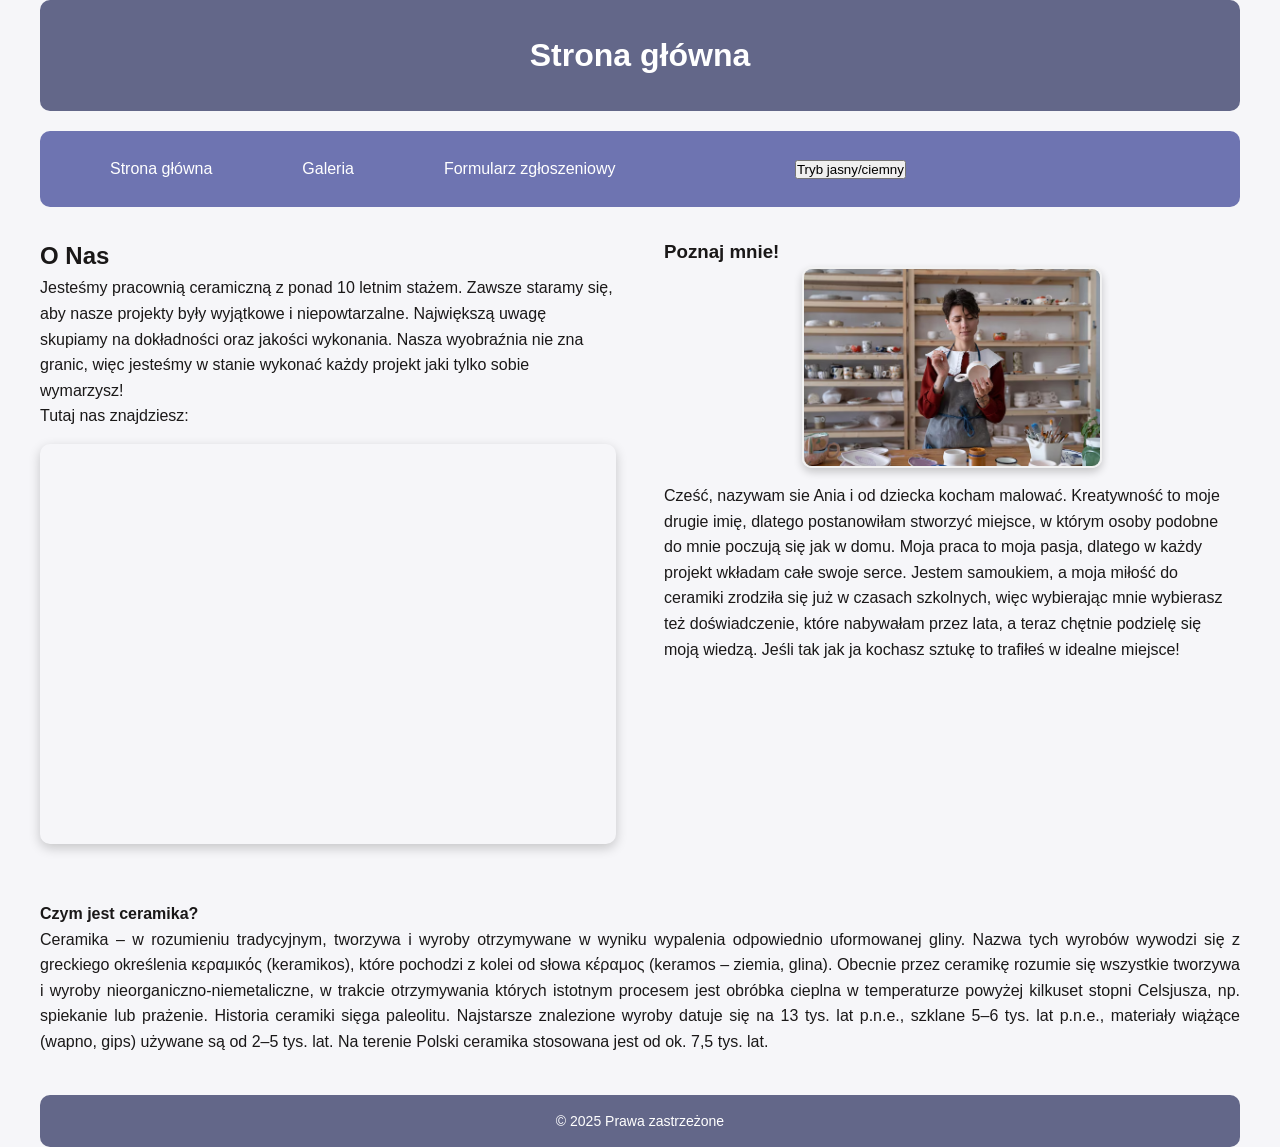
==== index.html @ 497331c6 "ostatnie_na_ten_moment" ====
<!DOCTYPE html>
<html lang="pl">
<head>
    <meta charset="UTF-8">
    <meta name="viewport" content="width=device-width, initial-scale=1.0">
    <title>Strona główna</title>
    <link rel="stylesheet" href="style.css">
</head>

<body>
    <header class="naglowek">
        <h1>Strona główna</h1>
    </header>

    <nav class="menu"> 
        <ul>
            <li><a href="index.html" class="active">Strona główna</a></li>
            <li><a href="galeria.html">Galeria</a></li>
            <li><a href="formularz">Formularz zgłoszeniowy</a></li>
            <li>&nbsp; &nbsp; &nbsp; &nbsp;&nbsp;&nbsp;&nbsp;</li>
            <li><button id="toggle-dark-mode">Tryb jasny/ciemny</button></li>
        </ul>
    </nav>

    <main>
        <div id="galeria">
            <div id="lewy">
                <section class="onas">
                    <h2>O Nas</h2>
                    <p>Jesteśmy pracownią ceramiczną z ponad 10 letnim stażem. Zawsze staramy się, aby nasze projekty były wyjątkowe i niepowtarzalne. Największą uwagę skupiamy na dokładności oraz jakości wykonania. Nasza wyobraźnia nie zna granic, więc jesteśmy w stanie wykonać każdy projekt jaki tylko sobie wymarzysz!</p>
                    <p>Tutaj nas znajdziesz: </p>
                    <iframe src="https://www.google.com/maps/embed?pb=!1m18!1m12!1m3!1d2394.618480355309!2d23.143896777229397!3d53.11704237222371!2m3!1f0!2f0!3f0!3m2!1i1024!2i768!4f13.1!3m3!1m2!1s0x471ffbdf78ff563d%3A0x1d2b92941871862a!2sWydzia%C5%82%20Informatyki%20Politechniki%20Bia%C5%82ostockej!5e0!3m2!1spl!2spl!4v1747819573699!5m2!1spl!2spl"  style="border:0;" allowfullscreen="" loading="lazy" referrerpolicy="no-referrer-when-downgrade"></iframe>
                </section>
            </div>
    
            <div id="prawy">
                <section class="wlascicielka">
                    <h3>Poznaj mnie!</h3>
                    <img src="ania.avif" width="300" height="200">
                    <p>Cześć, nazywam sie Ania i od dziecka kocham malować. Kreatywność to moje drugie imię, dlatego postanowiłam stworzyć miejsce, w którym osoby podobne do mnie poczują się jak w domu. Moja praca to moja pasja, dlatego w każdy projekt wkładam całe swoje serce. Jestem samoukiem, a moja miłość do ceramiki zrodziła się już w czasach szkolnych, więc wybierając mnie wybierasz też doświadczenie, które nabywałam przez lata, a teraz chętnie podzielę się moją wiedzą. Jeśli tak jak ja kochasz sztukę to trafiłeś w idealne miejsce!</p>
                </section>
            </div>
        </div>

        <div id="opis">
            <section class="pochodzenie">
                <h4>Czym jest ceramika?</h4>
                <p>Ceramika – w rozumieniu tradycyjnym, tworzywa i wyroby otrzymywane w wyniku wypalenia odpowiednio uformowanej gliny. Nazwa tych wyrobów wywodzi się z greckiego określenia κεραμικός (keramikos), które pochodzi z kolei od słowa κέραμος (keramos – ziemia, glina).
                  Obecnie przez ceramikę rozumie się wszystkie tworzywa i wyroby nieorganiczno-niemetaliczne, w trakcie otrzymywania których istotnym procesem jest obróbka cieplna w temperaturze powyżej kilkuset stopni Celsjusza, np. spiekanie lub prażenie.
                  Historia ceramiki sięga paleolitu. Najstarsze znalezione wyroby datuje się na 13 tys. lat p.n.e., szklane 5–6 tys. lat p.n.e., materiały wiążące (wapno, gips) używane są od 2–5 tys. lat. Na terenie Polski ceramika stosowana jest od ok. 7,5 tys. lat. </p>
            </section>
        </div>
        
    </main>
    
    <footer class="stopka">
        <a>&copy; 2025 Prawa zastrzeżone</a>
    </footer>

    <script src="skrypt.js"></script>
</body>

</html>
---- style.css ----
* {
    margin: 0;
    padding: 0;
    box-sizing: border-box;
}

body {
    font-family: 'Roboto', sans-serif;
    font-size: 16px;
    line-height: 1.6;
    background-color: #f6f6f9;
    color: rgb(26, 24, 24);
    max-width: 1200px;
    margin: 0 auto;
}

header {
    background-color: #636789;
    color: white;
    padding: 30px;
    text-align: center;
    border-radius: 10px;
}

footer {
    background-color: #636789;
    color: white;
    font-size: 14px;
    padding: 15px;
    text-align: center;
    border-radius: 10px;
    margin-top: 40px;
}

footer a {
    color: white;
}

nav {
    background-color: #6e74b1;
    margin: 20px 0;
    padding: 10px 0;
    border-radius: 10px;
}

nav ul {
    list-style: none;
    display: flex;
    justify-content: center;
    gap: 30px;
    flex-wrap: wrap;
}

nav ul li {
    display: inline-block;
    margin: 0 15px;
}

nav ul li a {
    color: white;
    text-decoration: none;
    padding: 8px 15px;
    transition: background 0.2s;
}

nav ul li a:hover {
    background-color: #353d7f;
    border-radius: 5px;
}


a {
    color: #f1f1f1;
    text-decoration: none;
}

img {
    max-width: 100%;
    height: auto;
    border-radius: 10px;
    border: 2px solid #f1f1f1;
    box-shadow: 0 4px 8px rgba(0, 0, 0, 0.2);
    margin: auto;
    transition: transform 0.3s ease, box-shadow 0.3s ease, filter 0.3s ease;
}

img:hover {
    transform: scale(1.03);
    box-shadow: 0 8px 20px rgba(0, 0, 0, 0.3);
    filter: brightness(1.1);
}

ul, ol {
    margin: 15px 0 15px 40px;
}

ul {
    list-style-type: circle;
}

#galeria{
    display: flex;
    justify-content: space-between;
    align-items: flex-start;
    gap: 30px;
    margin-top: 30px;
    flex-wrap: wrap;
}

#lewy, #prawy {
    width: 48%; 
}

#lewy {
    display:flex;
    justify-content:center;
    align-items: center;
    height: 100%;
}

#lewy iframe {
    width: 100%;
    height: 400px;
    max-width: 100%;
    border: 0;
    border-radius: 10px;
    box-shadow: 0 4px 12px rgba(0, 0, 0, 0.2);
    margin-top: 15px;
}

#prawy {
    display:flex;
    justify-content:center;
    align-items: center;
    height: 100%;
}

#prawy img {
    display: block;
    margin: 0 auto 15px;
    max-width: 100%;
    height: auto;
}

#opis {
    justify-content:center;
    align-items: center;
    height: 100%;
    margin-top: 50px;
    text-align: justify;
}


iframe {
    max-width: 100%;
    height: auto;
    max-width: 100%;
    border: 0;
    border-radius: 10px;
    box-shadow: 0 4px 12px rgba(0, 0, 0, 0.2);
    margin-top: 15px;
}

.menu {
    display: flex;
}

@media screen and (max-width: 479px) {
    nav ul {
        flex-direction: column;
        align-items: center;
        gap: 10px;
    }

    .gallery {
        grid-template-columns: 1fr;
    }
}

@media screen and (max-width: 768px) {
    #galeria {
        flex-direction: column;
    }

    #lewy, #prawy {
        width: 100%;
    }
}

section {
    opacity: 0;
    transform: translateY(30px);
    transition: opacity 0.6s ease-out, transform 0.6s ease-out;
    will-change: opacity, transform;
}

section.visible {
    opacity: 1;
    transform: translateY(0);
}

.menu {
    display: flex;
}
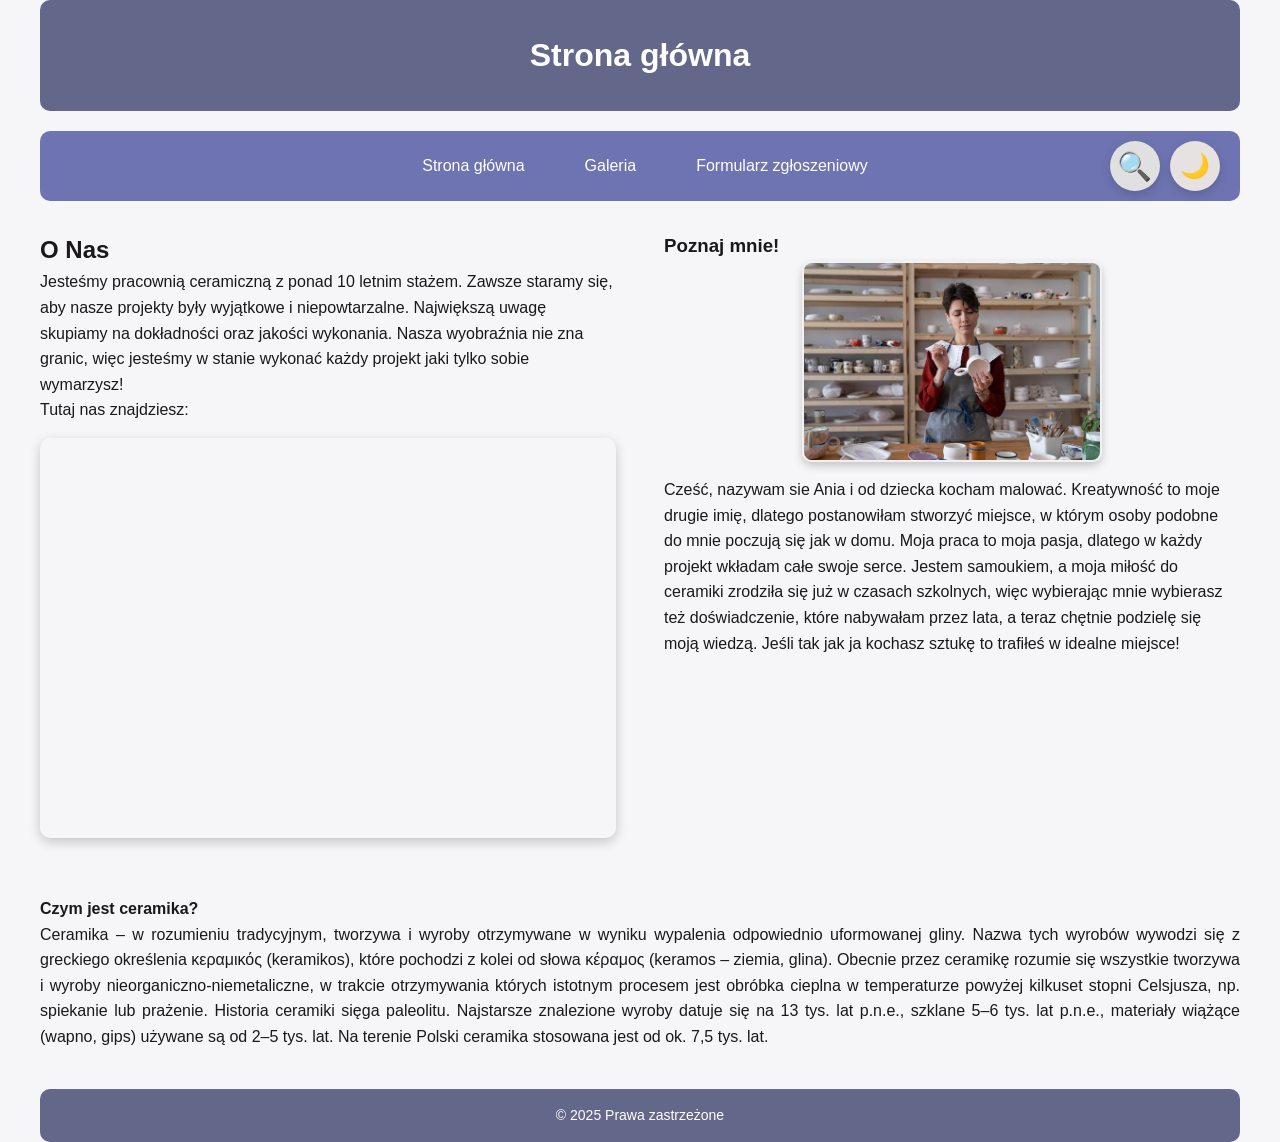
==== commit 6bbaf712: "Add files via upload Finalna wersja strony głównej. Raport WCAG: wydajność - 100; dostępność - 91." ====
--- a/index.html
+++ b/index.html
@@ -1,63 +1,68 @@
-<!DOCTYPE html>
-<html lang="pl">
-<head>
-    <meta charset="UTF-8">
-    <meta name="viewport" content="width=device-width, initial-scale=1.0">
-    <title>Strona główna</title>
-    <link rel="stylesheet" href="style.css">
-</head>
-
-<body>
-    <header class="naglowek">
-        <h1>Strona główna</h1>
-    </header>
-
-    <nav class="menu"> 
-        <ul>
-            <li><a href="index.html" class="active">Strona główna</a></li>
-            <li><a href="galeria.html">Galeria</a></li>
-            <li><a href="formularz">Formularz zgłoszeniowy</a></li>
-            <li>&nbsp; &nbsp; &nbsp; &nbsp;&nbsp;&nbsp;&nbsp;</li>
-            <li><button id="toggle-dark-mode">Tryb jasny/ciemny</button></li>
-        </ul>
-    </nav>
-
-    <main>
-        <div id="galeria">
-            <div id="lewy">
-                <section class="onas">
-                    <h2>O Nas</h2>
-                    <p>Jesteśmy pracownią ceramiczną z ponad 10 letnim stażem. Zawsze staramy się, aby nasze projekty były wyjątkowe i niepowtarzalne. Największą uwagę skupiamy na dokładności oraz jakości wykonania. Nasza wyobraźnia nie zna granic, więc jesteśmy w stanie wykonać każdy projekt jaki tylko sobie wymarzysz!</p>
-                    <p>Tutaj nas znajdziesz: </p>
-                    <iframe src="https://www.google.com/maps/embed?pb=!1m18!1m12!1m3!1d2394.618480355309!2d23.143896777229397!3d53.11704237222371!2m3!1f0!2f0!3f0!3m2!1i1024!2i768!4f13.1!3m3!1m2!1s0x471ffbdf78ff563d%3A0x1d2b92941871862a!2sWydzia%C5%82%20Informatyki%20Politechniki%20Bia%C5%82ostockej!5e0!3m2!1spl!2spl!4v1747819573699!5m2!1spl!2spl"  style="border:0;" allowfullscreen="" loading="lazy" referrerpolicy="no-referrer-when-downgrade"></iframe>
-                </section>
-            </div>
-    
-            <div id="prawy">
-                <section class="wlascicielka">
-                    <h3>Poznaj mnie!</h3>
-                    <img src="ania.avif" width="300" height="200">
-                    <p>Cześć, nazywam sie Ania i od dziecka kocham malować. Kreatywność to moje drugie imię, dlatego postanowiłam stworzyć miejsce, w którym osoby podobne do mnie poczują się jak w domu. Moja praca to moja pasja, dlatego w każdy projekt wkładam całe swoje serce. Jestem samoukiem, a moja miłość do ceramiki zrodziła się już w czasach szkolnych, więc wybierając mnie wybierasz też doświadczenie, które nabywałam przez lata, a teraz chętnie podzielę się moją wiedzą. Jeśli tak jak ja kochasz sztukę to trafiłeś w idealne miejsce!</p>
-                </section>
-            </div>
-        </div>
-
-        <div id="opis">
-            <section class="pochodzenie">
-                <h4>Czym jest ceramika?</h4>
-                <p>Ceramika – w rozumieniu tradycyjnym, tworzywa i wyroby otrzymywane w wyniku wypalenia odpowiednio uformowanej gliny. Nazwa tych wyrobów wywodzi się z greckiego określenia κεραμικός (keramikos), które pochodzi z kolei od słowa κέραμος (keramos – ziemia, glina).
-                  Obecnie przez ceramikę rozumie się wszystkie tworzywa i wyroby nieorganiczno-niemetaliczne, w trakcie otrzymywania których istotnym procesem jest obróbka cieplna w temperaturze powyżej kilkuset stopni Celsjusza, np. spiekanie lub prażenie.
-                  Historia ceramiki sięga paleolitu. Najstarsze znalezione wyroby datuje się na 13 tys. lat p.n.e., szklane 5–6 tys. lat p.n.e., materiały wiążące (wapno, gips) używane są od 2–5 tys. lat. Na terenie Polski ceramika stosowana jest od ok. 7,5 tys. lat. </p>
-            </section>
-        </div>
-        
-    </main>
-    
-    <footer class="stopka">
-        <a>&copy; 2025 Prawa zastrzeżone</a>
-    </footer>
-
-    <script src="skrypt.js"></script>
-</body>
-
-</html>+<!DOCTYPE html>
+<html lang="pl">
+<head>
+    <meta charset="UTF-8">
+    <meta name="viewport" content="width=device-width, initial-scale=1.0">
+    <title>Strona główna</title>
+    <link rel="stylesheet" href="style.css">
+    <link href="https://fonts.googleapis.com/css2?family=Roboto&display=swap" rel="stylesheet">
+</head>
+
+<body>
+    <header class="naglowek">
+        <h1>Strona główna</h1>
+    </header>
+
+    <nav class="menu"> 
+        <ul class="linki-menu">
+            <li><a href="index.html" class="active">Strona główna</a></li>
+            <li><a href="galeria.html">Galeria</a></li>
+            <li><a href="formularz">Formularz zgłoszeniowy</a></li>
+        </ul>
+        <div class="przyciski-menu">
+            <button id="przycisk-powieksz" aria-label="Powiększ tekst">🔍</button>
+            <button id="przycisk-dark-mode" aria-label="Przełącz tryb ciemny">
+                <span id="ikona-trybu">🌙</span>
+            </button>
+        </div>
+    </nav>
+
+    <main>
+        <div id="galeria">
+            <div id="lewy">
+                <section class="onas">
+                    <h2>O Nas</h2>
+                    <p>Jesteśmy pracownią ceramiczną z ponad 10 letnim stażem. Zawsze staramy się, aby nasze projekty były wyjątkowe i niepowtarzalne. Największą uwagę skupiamy na dokładności oraz jakości wykonania. Nasza wyobraźnia nie zna granic, więc jesteśmy w stanie wykonać każdy projekt jaki tylko sobie wymarzysz!</p>
+                    <p>Tutaj nas znajdziesz: </p>
+                    <iframe src="https://www.google.com/maps/embed?pb=!1m18!1m12!1m3!1d2394.618480355309!2d23.143896777229397!3d53.11704237222371!2m3!1f0!2f0!3f0!3m2!1i1024!2i768!4f13.1!3m3!1m2!1s0x471ffbdf78ff563d%3A0x1d2b92941871862a!2sWydzia%C5%82%20Informatyki%20Politechniki%20Bia%C5%82ostockej!5e0!3m2!1spl!2spl!4v1747819573699!5m2!1spl!2spl"  style="border:0;" allowfullscreen="" loading="lazy" referrerpolicy="no-referrer-when-downgrade"></iframe>
+                </section>
+            </div>
+    
+            <div id="prawy">
+                <section class="wlascicielka">
+                    <h3>Poznaj mnie!</h3>
+                    <img src="ania.avif" width="300" height="200">
+                    <p>Cześć, nazywam sie Ania i od dziecka kocham malować. Kreatywność to moje drugie imię, dlatego postanowiłam stworzyć miejsce, w którym osoby podobne do mnie poczują się jak w domu. Moja praca to moja pasja, dlatego w każdy projekt wkładam całe swoje serce. Jestem samoukiem, a moja miłość do ceramiki zrodziła się już w czasach szkolnych, więc wybierając mnie wybierasz też doświadczenie, które nabywałam przez lata, a teraz chętnie podzielę się moją wiedzą. Jeśli tak jak ja kochasz sztukę to trafiłeś w idealne miejsce!</p>
+                </section>
+            </div>
+        </div>
+
+        <div id="opis">
+            <section class="pochodzenie">
+                <h4>Czym jest ceramika?</h4>
+                <p>Ceramika – w rozumieniu tradycyjnym, tworzywa i wyroby otrzymywane w wyniku wypalenia odpowiednio uformowanej gliny. Nazwa tych wyrobów wywodzi się z greckiego określenia κεραμικός (keramikos), które pochodzi z kolei od słowa κέραμος (keramos – ziemia, glina).
+                  Obecnie przez ceramikę rozumie się wszystkie tworzywa i wyroby nieorganiczno-niemetaliczne, w trakcie otrzymywania których istotnym procesem jest obróbka cieplna w temperaturze powyżej kilkuset stopni Celsjusza, np. spiekanie lub prażenie.
+                  Historia ceramiki sięga paleolitu. Najstarsze znalezione wyroby datuje się na 13 tys. lat p.n.e., szklane 5–6 tys. lat p.n.e., materiały wiążące (wapno, gips) używane są od 2–5 tys. lat. Na terenie Polski ceramika stosowana jest od ok. 7,5 tys. lat. </p>
+            </section>
+        </div>
+        
+    </main>
+    
+    <footer class="stopka">
+        <a>&copy; 2025 Prawa zastrzeżone</a>
+    </footer>
+
+    <script src="skrypt.js"></script>
+</body>
+
+</html>
--- a/style.css
+++ b/style.css
@@ -1,204 +1,360 @@
-* {
-    margin: 0;
-    padding: 0;
-    box-sizing: border-box;
-}
-
-body {
-    font-family: 'Roboto', sans-serif;
-    font-size: 16px;
-    line-height: 1.6;
-    background-color: #f6f6f9;
-    color: rgb(26, 24, 24);
-    max-width: 1200px;
-    margin: 0 auto;
-}
-
-header {
-    background-color: #636789;
-    color: white;
-    padding: 30px;
-    text-align: center;
-    border-radius: 10px;
-}
-
-footer {
-    background-color: #636789;
-    color: white;
-    font-size: 14px;
-    padding: 15px;
-    text-align: center;
-    border-radius: 10px;
-    margin-top: 40px;
-}
-
-footer a {
-    color: white;
-}
-
-nav {
-    background-color: #6e74b1;
-    margin: 20px 0;
-    padding: 10px 0;
-    border-radius: 10px;
-}
-
-nav ul {
-    list-style: none;
-    display: flex;
-    justify-content: center;
-    gap: 30px;
-    flex-wrap: wrap;
-}
-
-nav ul li {
-    display: inline-block;
-    margin: 0 15px;
-}
-
-nav ul li a {
-    color: white;
-    text-decoration: none;
-    padding: 8px 15px;
-    transition: background 0.2s;
-}
-
-nav ul li a:hover {
-    background-color: #353d7f;
-    border-radius: 5px;
-}
-
-
-a {
-    color: #f1f1f1;
-    text-decoration: none;
-}
-
-img {
-    max-width: 100%;
-    height: auto;
-    border-radius: 10px;
-    border: 2px solid #f1f1f1;
-    box-shadow: 0 4px 8px rgba(0, 0, 0, 0.2);
-    margin: auto;
-    transition: transform 0.3s ease, box-shadow 0.3s ease, filter 0.3s ease;
-}
-
-img:hover {
-    transform: scale(1.03);
-    box-shadow: 0 8px 20px rgba(0, 0, 0, 0.3);
-    filter: brightness(1.1);
-}
-
-ul, ol {
-    margin: 15px 0 15px 40px;
-}
-
-ul {
-    list-style-type: circle;
-}
-
-#galeria{
-    display: flex;
-    justify-content: space-between;
-    align-items: flex-start;
-    gap: 30px;
-    margin-top: 30px;
-    flex-wrap: wrap;
-}
-
-#lewy, #prawy {
-    width: 48%; 
-}
-
-#lewy {
-    display:flex;
-    justify-content:center;
-    align-items: center;
-    height: 100%;
-}
-
-#lewy iframe {
-    width: 100%;
-    height: 400px;
-    max-width: 100%;
-    border: 0;
-    border-radius: 10px;
-    box-shadow: 0 4px 12px rgba(0, 0, 0, 0.2);
-    margin-top: 15px;
-}
-
-#prawy {
-    display:flex;
-    justify-content:center;
-    align-items: center;
-    height: 100%;
-}
-
-#prawy img {
-    display: block;
-    margin: 0 auto 15px;
-    max-width: 100%;
-    height: auto;
-}
-
-#opis {
-    justify-content:center;
-    align-items: center;
-    height: 100%;
-    margin-top: 50px;
-    text-align: justify;
-}
-
-
-iframe {
-    max-width: 100%;
-    height: auto;
-    max-width: 100%;
-    border: 0;
-    border-radius: 10px;
-    box-shadow: 0 4px 12px rgba(0, 0, 0, 0.2);
-    margin-top: 15px;
-}
-
-.menu {
-    display: flex;
-}
-
-@media screen and (max-width: 479px) {
-    nav ul {
-        flex-direction: column;
-        align-items: center;
-        gap: 10px;
-    }
-
-    .gallery {
-        grid-template-columns: 1fr;
-    }
-}
-
-@media screen and (max-width: 768px) {
-    #galeria {
-        flex-direction: column;
-    }
-
-    #lewy, #prawy {
-        width: 100%;
-    }
-}
-
-section {
-    opacity: 0;
-    transform: translateY(30px);
-    transition: opacity 0.6s ease-out, transform 0.6s ease-out;
-    will-change: opacity, transform;
-}
-
-section.visible {
-    opacity: 1;
-    transform: translateY(0);
-}
-
-.menu {
-    display: flex;
-}+* {
+    margin: 0;
+    padding: 0;
+    box-sizing: border-box;
+}
+
+body {
+    font-family: 'Roboto', sans-serif;
+    font-size: 16px;
+    line-height: 1.6;
+    background-color: #f6f6f9;
+    color: rgb(26, 24, 24);
+    max-width: 1200px;
+    margin: 0 auto;
+}
+
+header {
+    background-color: #636789;
+    color: white;
+    padding: 30px;
+    text-align: center;
+    border-radius: 10px;
+}
+
+footer {
+    background-color: #636789;
+    color: white;
+    font-size: 14px;
+    padding: 15px;
+    text-align: center;
+    border-radius: 10px;
+    margin-top: 40px;
+}
+
+footer a {
+    color: white;
+}
+
+nav {
+    background-color: #6e74b1;
+    margin: 20px 0;
+    padding: 10px 0;
+    border-radius: 10px;
+}
+
+nav.menu {
+    display: flex;
+    justify-content: space-between;
+    align-items: center;
+    background-color: #6e74b1;
+    padding: 10px 20px;
+    border-radius: 10px;
+    flex-wrap: wrap;
+}
+
+.linki-menu {
+    display: flex;
+    list-style: none;
+    gap: 30px;
+    flex-wrap: wrap;
+    padding: 0;
+    margin: 0 auto;
+    justify-content: center;
+    flex: 0 1 auto;
+    transform: translateX(85px);
+}
+
+.linki-menu li a {
+    color: white;
+    text-decoration: none;
+    padding: 8px 15px;
+    transition: background 0.2s;
+}
+
+.linki-menu li a:hover {
+    background-color: #353d7f;
+    border-radius: 5px;
+}
+
+.przyciski-menu {
+    display: flex;
+    gap: 10px;
+    align-items: center;
+    margin-left: 50px;
+}
+
+.przyciski-menu button {
+    width: 50px;
+    height: 50px;
+    border: none;
+    border-radius: 50%;
+    font-size: 24px;
+    cursor: pointer;
+    transition: transform 0.3s;
+    display: flex;
+    align-items: center;
+    justify-content: center;
+    box-shadow: 0 4px 10px rgba(0, 0, 0, 0.15);
+    background-color: #e7e2e2;
+    color: #333;
+}
+
+.przyciski-menu button:hover {
+    transform: scale(1.1);
+}
+
+body.dark-mode .przyciski-menu button {
+    background-color: #444;
+    color: #f1f1f1;
+    box-shadow: 0 4px 12px rgba(255, 255, 255, 0.1);
+}
+
+
+a {
+    color: #f1f1f1;
+    text-decoration: none;
+}
+
+img {
+    max-width: 100%;
+    height: auto;
+    border-radius: 10px;
+    border: 2px solid #f1f1f1;
+    box-shadow: 0 4px 8px rgba(0, 0, 0, 0.2);
+    margin: auto;
+    transition: transform 0.3s ease, box-shadow 0.3s ease, filter 0.3s ease;
+}
+
+img:hover {
+    transform: scale(1.03);
+    box-shadow: 0 8px 20px rgba(0, 0, 0, 0.3);
+    filter: brightness(1.1);
+}
+
+ul, ol {
+    margin: 15px 0 15px 40px;
+}
+
+ul {
+    list-style-type: circle;
+}
+
+#galeria{
+    display: flex;
+    justify-content: space-between;
+    align-items: flex-start;
+    gap: 30px;
+    margin-top: 30px;
+    flex-wrap: wrap;
+}
+
+#lewy, #prawy {
+    width: 48%; 
+}
+
+#lewy {
+    display:flex;
+    justify-content:center;
+    align-items: center;
+    height: 100%;
+}
+
+#lewy iframe {
+    width: 100%;
+    height: 400px;
+    max-width: 100%;
+    border: 0;
+    border-radius: 10px;
+    box-shadow: 0 4px 12px rgba(0, 0, 0, 0.2);
+    margin-top: 15px;
+}
+
+#prawy {
+    display:flex;
+    justify-content:center;
+    align-items: center;
+    height: 100%;
+}
+
+#prawy img {
+    display: block;
+    margin: 0 auto 15px;
+    max-width: 100%;
+    height: auto;
+}
+
+#opis {
+    justify-content:center;
+    align-items: center;
+    height: 100%;
+    margin-top: 50px;
+    text-align: justify;
+}
+
+
+iframe {
+    max-width: 100%;
+    height: auto;
+    max-width: 100%;
+    border: 0;
+    border-radius: 10px;
+    box-shadow: 0 4px 12px rgba(0, 0, 0, 0.2);
+    margin-top: 15px;
+}
+
+@media screen and (max-width: 479px) {
+    nav ul {
+        flex-direction: column;
+        align-items: center;
+        gap: 10px;
+    }
+
+    .gallery {
+        grid-template-columns: 1fr;
+    }
+}
+
+@media screen and (max-width: 768px) {
+    #galeria {
+        flex-direction: column;
+    }
+
+    #lewy, #prawy {
+        width: 100%;
+    }
+
+    nav.menu {
+        flex-direction: column;
+        align-items: center;
+    }
+
+    .przyciski-menu {
+        margin-top: 10px;
+    }
+}
+
+section {
+    opacity: 0;
+    transform: translateY(30px);
+    transition: opacity 0.6s ease-out, transform 0.6s ease-out;
+    will-change: opacity, transform;
+}
+
+section.visible {
+    opacity: 1;
+    transform: translateY(0);
+}
+
+.menu {
+    display: flex;
+    text-align: center;
+    justify-content: center;
+}
+
+body.dark-mode {
+    background-color: #1e1e2f;
+    color: #f1f1f1;
+}
+
+body.dark-mode header, body.dark-mode footer, body.dark-mode nav {
+    background-color: #2f2f4f;
+}
+
+body.dark-mode nav ul li a {
+    color: #f1f1f1;
+}
+
+body.dark-mode a {
+    color: #ccc;
+}
+
+body.dark-mode img {
+    border-color: #444;
+}
+
+body.dark-mode #opis {
+    background-color: #2a2a40;
+    padding: 20px;
+    border-radius: 10px;
+}
+
+body.dark-mode #przycisk-dark-mode {
+    background-color: #444;
+    color: white;
+    border: none;
+    padding: 5px 10px;
+    border-radius: 5px;
+}
+
+body {
+    transition: background-color 0.3s, color 0.3s;
+}
+
+#toggle-dark-mode {
+    background-color: #e0e0e0;
+    border: none;
+    border-radius: 50%;
+    width: 80px;
+    height: 80px;
+    color: #333;
+    font-size: 24px;
+    cursor: pointer;
+    transition: background-color 0.3s, color 0.3s, transform 0.3s;
+    box-shadow: 0 4px 10px rgba(0, 0, 0, 0.2);
+    display: flex;
+    align-items: center;
+    justify-content: center;
+    margin-left: 10px;
+}
+
+#toggle-dark-mode:hover {
+    transform: scale(1.1);
+}
+
+body.dark-mode #ikona-trybu {
+    content: "☀️";
+}
+
+body.dark-mode #przycisk-dark-mode {
+    background-color: #444;
+    color: #f1f1f1;
+    box-shadow: 0 4px 12px rgba(255, 255, 255, 0.1);
+}
+
+body.dark-mode #przycisk-dark-mode:hover {
+    box-shadow: 0 6px 14px rgba(255, 255, 255, 0.15);
+}
+
+.ksiezyc-style {
+    transform: scale(1.1);
+    box-shadow: 0 0 15px rgba(255, 255, 255, 0.25);
+    font-size: 34px;
+    background-color: #f9f9f9;
+}
+
+#przycisk-powieksz {
+    width: 50px;
+    height: 50px;
+    border-radius: 50%;
+    background-color: #e0e0e0;
+    border: none;
+    font-size: 28px;
+    color: #333;
+    cursor: pointer;
+    box-shadow: 0 4px 10px rgba(0, 0, 0, 0.15);
+    transition: transform 0.3s, background-color 0.3s;
+    display: flex;
+    align-items: center;
+    justify-content: center;
+}
+
+#przycisk-powieksz:hover {
+    transform: scale(1.1);
+}
+
+body.dark-mode #przycisk-powieksz {
+    background-color: #444;
+    color: #f1f1f1;
+}
+
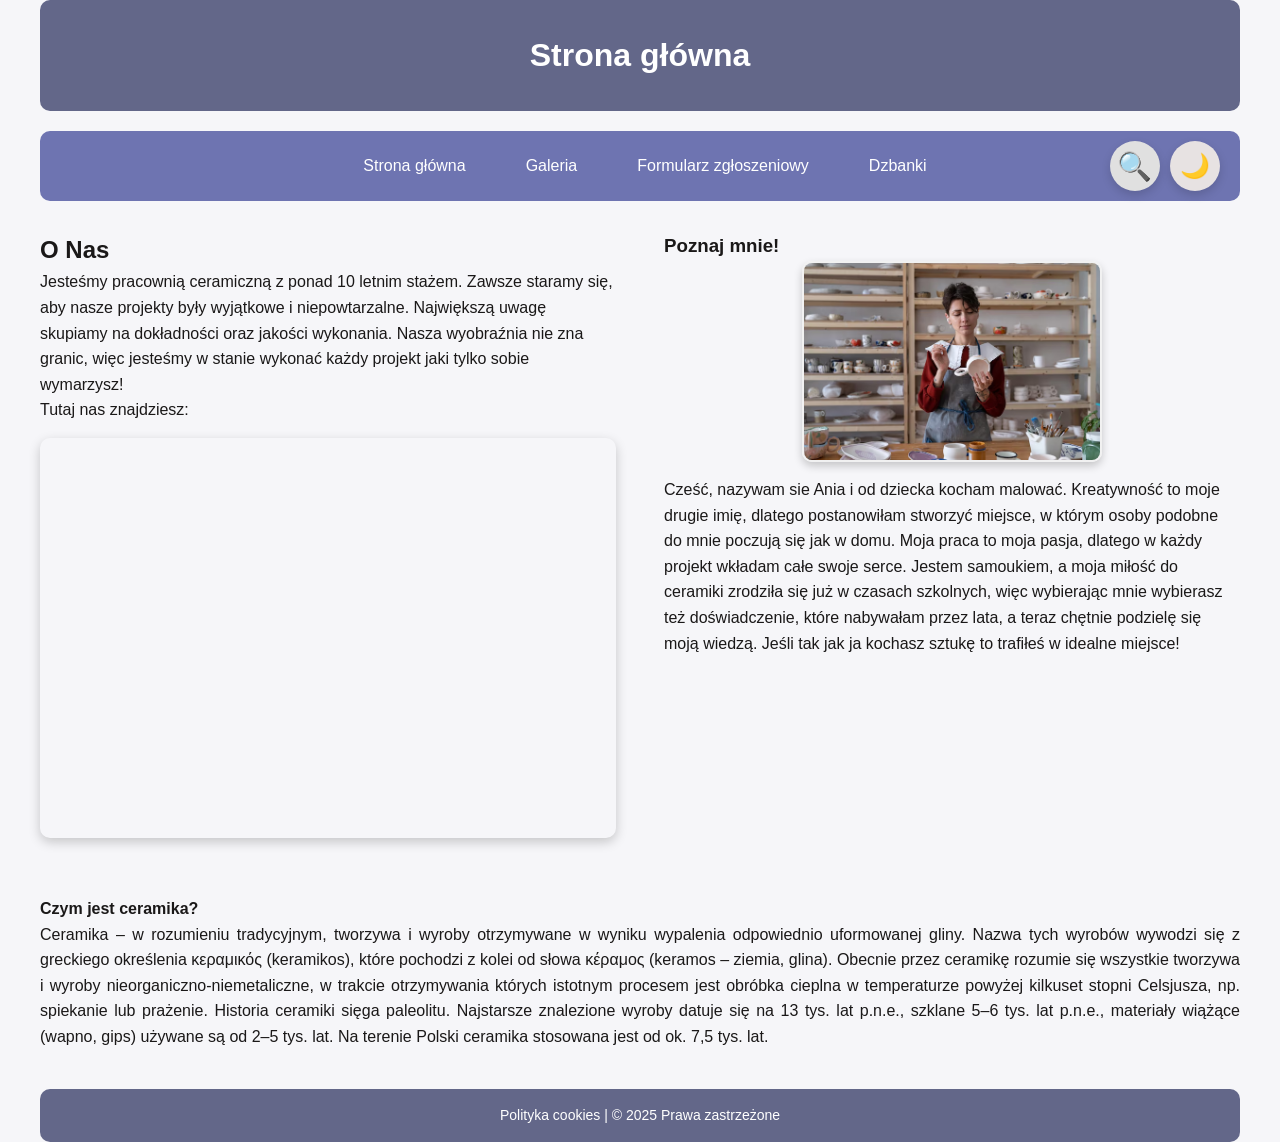
==== commit ed4edb33: "Dodanie dzbanki i cookies!" ====
--- a/index.html
+++ b/index.html
@@ -1,68 +1,69 @@
-<!DOCTYPE html>
-<html lang="pl">
-<head>
-    <meta charset="UTF-8">
-    <meta name="viewport" content="width=device-width, initial-scale=1.0">
-    <title>Strona główna</title>
-    <link rel="stylesheet" href="style.css">
-    <link href="https://fonts.googleapis.com/css2?family=Roboto&display=swap" rel="stylesheet">
-</head>
-
-<body>
-    <header class="naglowek">
-        <h1>Strona główna</h1>
-    </header>
-
-    <nav class="menu"> 
-        <ul class="linki-menu">
-            <li><a href="index.html" class="active">Strona główna</a></li>
-            <li><a href="galeria.html">Galeria</a></li>
-            <li><a href="formularz">Formularz zgłoszeniowy</a></li>
-        </ul>
-        <div class="przyciski-menu">
-            <button id="przycisk-powieksz" aria-label="Powiększ tekst">🔍</button>
-            <button id="przycisk-dark-mode" aria-label="Przełącz tryb ciemny">
-                <span id="ikona-trybu">🌙</span>
-            </button>
-        </div>
-    </nav>
-
-    <main>
-        <div id="galeria">
-            <div id="lewy">
-                <section class="onas">
-                    <h2>O Nas</h2>
-                    <p>Jesteśmy pracownią ceramiczną z ponad 10 letnim stażem. Zawsze staramy się, aby nasze projekty były wyjątkowe i niepowtarzalne. Największą uwagę skupiamy na dokładności oraz jakości wykonania. Nasza wyobraźnia nie zna granic, więc jesteśmy w stanie wykonać każdy projekt jaki tylko sobie wymarzysz!</p>
-                    <p>Tutaj nas znajdziesz: </p>
-                    <iframe src="https://www.google.com/maps/embed?pb=!1m18!1m12!1m3!1d2394.618480355309!2d23.143896777229397!3d53.11704237222371!2m3!1f0!2f0!3f0!3m2!1i1024!2i768!4f13.1!3m3!1m2!1s0x471ffbdf78ff563d%3A0x1d2b92941871862a!2sWydzia%C5%82%20Informatyki%20Politechniki%20Bia%C5%82ostockej!5e0!3m2!1spl!2spl!4v1747819573699!5m2!1spl!2spl"  style="border:0;" allowfullscreen="" loading="lazy" referrerpolicy="no-referrer-when-downgrade"></iframe>
-                </section>
-            </div>
-    
-            <div id="prawy">
-                <section class="wlascicielka">
-                    <h3>Poznaj mnie!</h3>
-                    <img src="ania.avif" width="300" height="200">
-                    <p>Cześć, nazywam sie Ania i od dziecka kocham malować. Kreatywność to moje drugie imię, dlatego postanowiłam stworzyć miejsce, w którym osoby podobne do mnie poczują się jak w domu. Moja praca to moja pasja, dlatego w każdy projekt wkładam całe swoje serce. Jestem samoukiem, a moja miłość do ceramiki zrodziła się już w czasach szkolnych, więc wybierając mnie wybierasz też doświadczenie, które nabywałam przez lata, a teraz chętnie podzielę się moją wiedzą. Jeśli tak jak ja kochasz sztukę to trafiłeś w idealne miejsce!</p>
-                </section>
-            </div>
-        </div>
-
-        <div id="opis">
-            <section class="pochodzenie">
-                <h4>Czym jest ceramika?</h4>
-                <p>Ceramika – w rozumieniu tradycyjnym, tworzywa i wyroby otrzymywane w wyniku wypalenia odpowiednio uformowanej gliny. Nazwa tych wyrobów wywodzi się z greckiego określenia κεραμικός (keramikos), które pochodzi z kolei od słowa κέραμος (keramos – ziemia, glina).
-                  Obecnie przez ceramikę rozumie się wszystkie tworzywa i wyroby nieorganiczno-niemetaliczne, w trakcie otrzymywania których istotnym procesem jest obróbka cieplna w temperaturze powyżej kilkuset stopni Celsjusza, np. spiekanie lub prażenie.
-                  Historia ceramiki sięga paleolitu. Najstarsze znalezione wyroby datuje się na 13 tys. lat p.n.e., szklane 5–6 tys. lat p.n.e., materiały wiążące (wapno, gips) używane są od 2–5 tys. lat. Na terenie Polski ceramika stosowana jest od ok. 7,5 tys. lat. </p>
-            </section>
-        </div>
-        
-    </main>
-    
-    <footer class="stopka">
-        <a>&copy; 2025 Prawa zastrzeżone</a>
-    </footer>
-
-    <script src="skrypt.js"></script>
-</body>
-
-</html>
+<!DOCTYPE html>
+<html lang="pl">
+<head>
+    <meta charset="UTF-8">
+    <meta name="viewport" content="width=device-width, initial-scale=1.0">
+    <title>Strona główna</title>
+    <link rel="stylesheet" href="style.css">
+    <link href="https://fonts.googleapis.com/css2?family=Roboto&display=swap" rel="stylesheet">
+</head>
+
+<body>
+    <header class="naglowek">
+        <h1>Strona główna</h1>
+    </header>
+
+    <nav class="menu"> 
+        <ul class="linki-menu">
+            <li><a href="index.html" class="active">Strona główna</a></li>
+            <li><a href="galeria.html">Galeria</a></li>
+            <li><a href="formularz.html">Formularz zgłoszeniowy</a></li>
+            <li><a href="dzbanki.html" >Dzbanki</a></li>
+        </ul>
+        <div class="przyciski-menu">
+            <button id="przycisk-powieksz" aria-label="Powiększ tekst">🔍</button>
+            <button id="przycisk-dark-mode" aria-label="Przełącz tryb ciemny">
+                <span id="ikona-trybu">🌙</span>
+            </button>
+        </div>
+    </nav>
+
+    <main>
+        <div id="galeria">
+            <div id="lewy">
+                <section class="onas">
+                    <h2>O Nas</h2>
+                    <p>Jesteśmy pracownią ceramiczną z ponad 10 letnim stażem. Zawsze staramy się, aby nasze projekty były wyjątkowe i niepowtarzalne. Największą uwagę skupiamy na dokładności oraz jakości wykonania. Nasza wyobraźnia nie zna granic, więc jesteśmy w stanie wykonać każdy projekt jaki tylko sobie wymarzysz!</p>
+                    <p>Tutaj nas znajdziesz: </p>
+                    <iframe src="https://www.google.com/maps/embed?pb=!1m18!1m12!1m3!1d2394.618480355309!2d23.143896777229397!3d53.11704237222371!2m3!1f0!2f0!3f0!3m2!1i1024!2i768!4f13.1!3m3!1m2!1s0x471ffbdf78ff563d%3A0x1d2b92941871862a!2sWydzia%C5%82%20Informatyki%20Politechniki%20Bia%C5%82ostockej!5e0!3m2!1spl!2spl!4v1747819573699!5m2!1spl!2spl"  style="border:0;" allowfullscreen="" loading="lazy" referrerpolicy="no-referrer-when-downgrade"></iframe>
+                </section>
+            </div>
+    
+            <div id="prawy">
+                <section class="wlascicielka">
+                    <h3>Poznaj mnie!</h3>
+                    <img src="ania.avif" width="300" height="200">
+                    <p>Cześć, nazywam sie Ania i od dziecka kocham malować. Kreatywność to moje drugie imię, dlatego postanowiłam stworzyć miejsce, w którym osoby podobne do mnie poczują się jak w domu. Moja praca to moja pasja, dlatego w każdy projekt wkładam całe swoje serce. Jestem samoukiem, a moja miłość do ceramiki zrodziła się już w czasach szkolnych, więc wybierając mnie wybierasz też doświadczenie, które nabywałam przez lata, a teraz chętnie podzielę się moją wiedzą. Jeśli tak jak ja kochasz sztukę to trafiłeś w idealne miejsce!</p>
+                </section>
+            </div>
+        </div>
+
+        <div id="opis">
+            <section class="pochodzenie">
+                <h4>Czym jest ceramika?</h4>
+                <p>Ceramika – w rozumieniu tradycyjnym, tworzywa i wyroby otrzymywane w wyniku wypalenia odpowiednio uformowanej gliny. Nazwa tych wyrobów wywodzi się z greckiego określenia κεραμικός (keramikos), które pochodzi z kolei od słowa κέραμος (keramos – ziemia, glina).
+                  Obecnie przez ceramikę rozumie się wszystkie tworzywa i wyroby nieorganiczno-niemetaliczne, w trakcie otrzymywania których istotnym procesem jest obróbka cieplna w temperaturze powyżej kilkuset stopni Celsjusza, np. spiekanie lub prażenie.
+                  Historia ceramiki sięga paleolitu. Najstarsze znalezione wyroby datuje się na 13 tys. lat p.n.e., szklane 5–6 tys. lat p.n.e., materiały wiążące (wapno, gips) używane są od 2–5 tys. lat. Na terenie Polski ceramika stosowana jest od ok. 7,5 tys. lat. </p>
+            </section>
+        </div>
+        
+    </main>
+    
+    <footer class="stopka">
+        <a href="cookies.html">Polityka cookies</a> | <a>&copy; 2025 Prawa zastrzeżone</a>
+    </footer>
+
+    <script src="skrypt.js"></script>
+</body>
+
+</html>
--- a/style.css
+++ b/style.css
@@ -1,360 +1,373 @@
-* {
-    margin: 0;
-    padding: 0;
-    box-sizing: border-box;
-}
-
-body {
-    font-family: 'Roboto', sans-serif;
-    font-size: 16px;
-    line-height: 1.6;
-    background-color: #f6f6f9;
-    color: rgb(26, 24, 24);
-    max-width: 1200px;
-    margin: 0 auto;
-}
-
-header {
-    background-color: #636789;
-    color: white;
-    padding: 30px;
-    text-align: center;
-    border-radius: 10px;
-}
-
-footer {
-    background-color: #636789;
-    color: white;
-    font-size: 14px;
-    padding: 15px;
-    text-align: center;
-    border-radius: 10px;
-    margin-top: 40px;
-}
-
-footer a {
-    color: white;
-}
-
-nav {
-    background-color: #6e74b1;
-    margin: 20px 0;
-    padding: 10px 0;
-    border-radius: 10px;
-}
-
-nav.menu {
-    display: flex;
-    justify-content: space-between;
-    align-items: center;
-    background-color: #6e74b1;
-    padding: 10px 20px;
-    border-radius: 10px;
-    flex-wrap: wrap;
-}
-
-.linki-menu {
-    display: flex;
-    list-style: none;
-    gap: 30px;
-    flex-wrap: wrap;
-    padding: 0;
-    margin: 0 auto;
-    justify-content: center;
-    flex: 0 1 auto;
-    transform: translateX(85px);
-}
-
-.linki-menu li a {
-    color: white;
-    text-decoration: none;
-    padding: 8px 15px;
-    transition: background 0.2s;
-}
-
-.linki-menu li a:hover {
-    background-color: #353d7f;
-    border-radius: 5px;
-}
-
-.przyciski-menu {
-    display: flex;
-    gap: 10px;
-    align-items: center;
-    margin-left: 50px;
-}
-
-.przyciski-menu button {
-    width: 50px;
-    height: 50px;
-    border: none;
-    border-radius: 50%;
-    font-size: 24px;
-    cursor: pointer;
-    transition: transform 0.3s;
-    display: flex;
-    align-items: center;
-    justify-content: center;
-    box-shadow: 0 4px 10px rgba(0, 0, 0, 0.15);
-    background-color: #e7e2e2;
-    color: #333;
-}
-
-.przyciski-menu button:hover {
-    transform: scale(1.1);
-}
-
-body.dark-mode .przyciski-menu button {
-    background-color: #444;
-    color: #f1f1f1;
-    box-shadow: 0 4px 12px rgba(255, 255, 255, 0.1);
-}
-
-
-a {
-    color: #f1f1f1;
-    text-decoration: none;
-}
-
-img {
-    max-width: 100%;
-    height: auto;
-    border-radius: 10px;
-    border: 2px solid #f1f1f1;
-    box-shadow: 0 4px 8px rgba(0, 0, 0, 0.2);
-    margin: auto;
-    transition: transform 0.3s ease, box-shadow 0.3s ease, filter 0.3s ease;
-}
-
-img:hover {
-    transform: scale(1.03);
-    box-shadow: 0 8px 20px rgba(0, 0, 0, 0.3);
-    filter: brightness(1.1);
-}
-
-ul, ol {
-    margin: 15px 0 15px 40px;
-}
-
-ul {
-    list-style-type: circle;
-}
-
-#galeria{
-    display: flex;
-    justify-content: space-between;
-    align-items: flex-start;
-    gap: 30px;
-    margin-top: 30px;
-    flex-wrap: wrap;
-}
-
-#lewy, #prawy {
-    width: 48%; 
-}
-
-#lewy {
-    display:flex;
-    justify-content:center;
-    align-items: center;
-    height: 100%;
-}
-
-#lewy iframe {
-    width: 100%;
-    height: 400px;
-    max-width: 100%;
-    border: 0;
-    border-radius: 10px;
-    box-shadow: 0 4px 12px rgba(0, 0, 0, 0.2);
-    margin-top: 15px;
-}
-
-#prawy {
-    display:flex;
-    justify-content:center;
-    align-items: center;
-    height: 100%;
-}
-
-#prawy img {
-    display: block;
-    margin: 0 auto 15px;
-    max-width: 100%;
-    height: auto;
-}
-
-#opis {
-    justify-content:center;
-    align-items: center;
-    height: 100%;
-    margin-top: 50px;
-    text-align: justify;
-}
-
-
-iframe {
-    max-width: 100%;
-    height: auto;
-    max-width: 100%;
-    border: 0;
-    border-radius: 10px;
-    box-shadow: 0 4px 12px rgba(0, 0, 0, 0.2);
-    margin-top: 15px;
-}
-
-@media screen and (max-width: 479px) {
-    nav ul {
-        flex-direction: column;
-        align-items: center;
-        gap: 10px;
-    }
-
-    .gallery {
-        grid-template-columns: 1fr;
-    }
-}
-
-@media screen and (max-width: 768px) {
-    #galeria {
-        flex-direction: column;
-    }
-
-    #lewy, #prawy {
-        width: 100%;
-    }
-
-    nav.menu {
-        flex-direction: column;
-        align-items: center;
-    }
-
-    .przyciski-menu {
-        margin-top: 10px;
-    }
-}
-
-section {
-    opacity: 0;
-    transform: translateY(30px);
-    transition: opacity 0.6s ease-out, transform 0.6s ease-out;
-    will-change: opacity, transform;
-}
-
-section.visible {
-    opacity: 1;
-    transform: translateY(0);
-}
-
-.menu {
-    display: flex;
-    text-align: center;
-    justify-content: center;
-}
-
-body.dark-mode {
-    background-color: #1e1e2f;
-    color: #f1f1f1;
-}
-
-body.dark-mode header, body.dark-mode footer, body.dark-mode nav {
-    background-color: #2f2f4f;
-}
-
-body.dark-mode nav ul li a {
-    color: #f1f1f1;
-}
-
-body.dark-mode a {
-    color: #ccc;
-}
-
-body.dark-mode img {
-    border-color: #444;
-}
-
-body.dark-mode #opis {
-    background-color: #2a2a40;
-    padding: 20px;
-    border-radius: 10px;
-}
-
-body.dark-mode #przycisk-dark-mode {
-    background-color: #444;
-    color: white;
-    border: none;
-    padding: 5px 10px;
-    border-radius: 5px;
-}
-
-body {
-    transition: background-color 0.3s, color 0.3s;
-}
-
-#toggle-dark-mode {
-    background-color: #e0e0e0;
-    border: none;
-    border-radius: 50%;
-    width: 80px;
-    height: 80px;
-    color: #333;
-    font-size: 24px;
-    cursor: pointer;
-    transition: background-color 0.3s, color 0.3s, transform 0.3s;
-    box-shadow: 0 4px 10px rgba(0, 0, 0, 0.2);
-    display: flex;
-    align-items: center;
-    justify-content: center;
-    margin-left: 10px;
-}
-
-#toggle-dark-mode:hover {
-    transform: scale(1.1);
-}
-
-body.dark-mode #ikona-trybu {
-    content: "☀️";
-}
-
-body.dark-mode #przycisk-dark-mode {
-    background-color: #444;
-    color: #f1f1f1;
-    box-shadow: 0 4px 12px rgba(255, 255, 255, 0.1);
-}
-
-body.dark-mode #przycisk-dark-mode:hover {
-    box-shadow: 0 6px 14px rgba(255, 255, 255, 0.15);
-}
-
-.ksiezyc-style {
-    transform: scale(1.1);
-    box-shadow: 0 0 15px rgba(255, 255, 255, 0.25);
-    font-size: 34px;
-    background-color: #f9f9f9;
-}
-
-#przycisk-powieksz {
-    width: 50px;
-    height: 50px;
-    border-radius: 50%;
-    background-color: #e0e0e0;
-    border: none;
-    font-size: 28px;
-    color: #333;
-    cursor: pointer;
-    box-shadow: 0 4px 10px rgba(0, 0, 0, 0.15);
-    transition: transform 0.3s, background-color 0.3s;
-    display: flex;
-    align-items: center;
-    justify-content: center;
-}
-
-#przycisk-powieksz:hover {
-    transform: scale(1.1);
-}
-
-body.dark-mode #przycisk-powieksz {
-    background-color: #444;
-    color: #f1f1f1;
-}
-
+* {
+    margin: 0;
+    padding: 0;
+    box-sizing: border-box;
+}
+
+body {
+    font-family: 'Roboto', sans-serif;
+    font-size: 16px;
+    line-height: 1.6;
+    background-color: #f6f6f9;
+    color: rgb(26, 24, 24);
+    max-width: 1200px;
+    margin: 0 auto;
+}
+
+header {
+    background-color: #636789;
+    color: white;
+    padding: 30px;
+    text-align: center;
+    border-radius: 10px;
+}
+
+footer {
+    background-color: #636789;
+    color: white;
+    font-size: 14px;
+    padding: 15px;
+    text-align: center;
+    border-radius: 10px;
+    margin-top: 40px;
+}
+
+footer a {
+    color: white;
+}
+
+nav {
+    background-color: #6e74b1;
+    margin: 20px 0;
+    padding: 10px 0;
+    border-radius: 10px;
+}
+
+nav.menu {
+    display: flex;
+    justify-content: space-between;
+    align-items: center;
+    background-color: #6e74b1;
+    padding: 10px 20px;
+    border-radius: 10px;
+    flex-wrap: wrap;
+}
+
+.linki-menu {
+    display: flex;
+    list-style: none;
+    gap: 30px;
+    flex-wrap: wrap;
+    padding: 0;
+    margin: 0 auto;
+    justify-content: center;
+    flex: 0 1 auto;
+    transform: translateX(85px);
+}
+
+.linki-menu li a {
+    color: white;
+    text-decoration: none;
+    padding: 8px 15px;
+    transition: background 0.2s;
+}
+
+.linki-menu li a:hover {
+    background-color: #353d7f;
+    border-radius: 5px;
+}
+
+.przyciski-menu {
+    display: flex;
+    gap: 10px;
+    align-items: center;
+    margin-left: 50px;
+}
+
+.przyciski-menu button {
+    width: 50px;
+    height: 50px;
+    border: none;
+    border-radius: 50%;
+    font-size: 24px;
+    cursor: pointer;
+    transition: transform 0.3s;
+    display: flex;
+    align-items: center;
+    justify-content: center;
+    box-shadow: 0 4px 10px rgba(0, 0, 0, 0.15);
+    background-color: #e7e2e2;
+    color: #333;
+}
+
+.przyciski-menu button:hover {
+    transform: scale(1.1);
+}
+
+body.dark-mode .przyciski-menu button {
+    background-color: #444;
+    color: #f1f1f1;
+    box-shadow: 0 4px 12px rgba(255, 255, 255, 0.1);
+}
+
+
+a {
+    color: #f1f1f1;
+    text-decoration: none;
+}
+
+img {
+    max-width: 100%;
+    height: auto;
+    border-radius: 10px;
+    border: 2px solid #f1f1f1;
+    box-shadow: 0 4px 8px rgba(0, 0, 0, 0.2);
+    margin: auto;
+    transition: transform 0.3s ease, box-shadow 0.3s ease, filter 0.3s ease;
+}
+
+img:hover {
+    transform: scale(1.03);
+    box-shadow: 0 8px 20px rgba(0, 0, 0, 0.3);
+    filter: brightness(1.1);
+}
+
+ul, ol {
+    margin: 15px 0 15px 40px;
+}
+
+ul {
+    list-style-type: circle;
+}
+
+#galeria{
+    display: flex;
+    justify-content: space-between;
+    align-items: flex-start;
+    gap: 30px;
+    margin-top: 30px;
+    flex-wrap: wrap;
+}
+
+#lewy, #prawy {
+    width: 48%; 
+}
+
+#lewy {
+    display:flex;
+    justify-content:center;
+    align-items: center;
+    height: 100%;
+}
+
+#lewy iframe {
+    width: 100%;
+    height: 400px;
+    max-width: 100%;
+    border: 0;
+    border-radius: 10px;
+    box-shadow: 0 4px 12px rgba(0, 0, 0, 0.2);
+    margin-top: 15px;
+}
+
+#prawy {
+    display:flex;
+    justify-content:center;
+    align-items: center;
+    height: 100%;
+}
+
+#prawy img {
+    display: block;
+    margin: 0 auto 15px;
+    max-width: 100%;
+    height: auto;
+}
+
+#opis {
+    justify-content:center;
+    align-items: center;
+    height: 100%;
+    margin-top: 50px;
+    text-align: justify;
+}
+
+
+iframe {
+    max-width: 100%;
+    height: auto;
+    max-width: 100%;
+    border: 0;
+    border-radius: 10px;
+    box-shadow: 0 4px 12px rgba(0, 0, 0, 0.2);
+    margin-top: 15px;
+}
+
+@media screen and (max-width: 479px) {
+    nav ul {
+        flex-direction: column;
+        align-items: center;
+        gap: 10px;
+    }
+
+    .gallery {
+        grid-template-columns: 1fr;
+    }
+}
+
+@media screen and (max-width: 768px) {
+    #galeria {
+        flex-direction: column;
+    }
+
+    #lewy, #prawy {
+        width: 100%;
+    }
+
+    nav.menu {
+        flex-direction: column;
+        align-items: center;
+    }
+
+    .przyciski-menu {
+        margin-top: 10px;
+    }
+}
+
+section {
+    opacity: 0;
+    transform: translateY(30px);
+    transition: opacity 0.6s ease-out, transform 0.6s ease-out;
+    will-change: opacity, transform;
+}
+
+section.visible {
+    opacity: 1;
+    transform: translateY(0);
+}
+
+.menu {
+    display: flex;
+    text-align: center;
+    justify-content: center;
+}
+
+body.dark-mode {
+    background-color: #1e1e2f;
+    color: #f1f1f1;
+}
+
+body.dark-mode header, body.dark-mode footer, body.dark-mode nav {
+    background-color: #2f2f4f;
+}
+
+body.dark-mode nav ul li a {
+    color: #f1f1f1;
+}
+
+body.dark-mode a {
+    color: #ccc;
+}
+
+body.dark-mode img {
+    border-color: #444;
+}
+
+body.dark-mode #opis {
+    background-color: #2a2a40;
+    padding: 20px;
+    border-radius: 10px;
+}
+
+body.dark-mode #przycisk-dark-mode {
+    background-color: #444;
+    color: white;
+    border: none;
+    padding: 5px 10px;
+    border-radius: 5px;
+}
+
+body {
+    transition: background-color 0.3s, color 0.3s;
+}
+
+#toggle-dark-mode {
+    background-color: #e0e0e0;
+    border: none;
+    border-radius: 50%;
+    width: 80px;
+    height: 80px;
+    color: #333;
+    font-size: 24px;
+    cursor: pointer;
+    transition: background-color 0.3s, color 0.3s, transform 0.3s;
+    box-shadow: 0 4px 10px rgba(0, 0, 0, 0.2);
+    display: flex;
+    align-items: center;
+    justify-content: center;
+    margin-left: 10px;
+}
+
+#toggle-dark-mode:hover {
+    transform: scale(1.1);
+}
+
+body.dark-mode #ikona-trybu {
+    content: "☀️";
+}
+
+body.dark-mode #przycisk-dark-mode {
+    background-color: #444;
+    color: #f1f1f1;
+    box-shadow: 0 4px 12px rgba(255, 255, 255, 0.1);
+}
+
+body.dark-mode #przycisk-dark-mode:hover {
+    box-shadow: 0 6px 14px rgba(255, 255, 255, 0.15);
+}
+
+.ksiezyc-style {
+    transform: scale(1.1);
+    box-shadow: 0 0 15px rgba(255, 255, 255, 0.25);
+    font-size: 34px;
+    background-color: #f9f9f9;
+}
+
+#przycisk-powieksz {
+    width: 50px;
+    height: 50px;
+    border-radius: 50%;
+    background-color: #e0e0e0;
+    border: none;
+    font-size: 28px;
+    color: #333;
+    cursor: pointer;
+    box-shadow: 0 4px 10px rgba(0, 0, 0, 0.15);
+    transition: transform 0.3s, background-color 0.3s;
+    display: flex;
+    align-items: center;
+    justify-content: center;
+}
+
+#przycisk-powieksz:hover {
+    transform: scale(1.1);
+}
+
+body.dark-mode #przycisk-powieksz {
+    background-color: #444;
+    color: #f1f1f1;
+}
+
+.dzbanek {
+    width: 100px;
+    height: 150px;
+    background: #a0c4ff;
+    border-radius: 50px 50px 40px 40px / 80px 80px 60px 60px;
+    box-shadow: 0 4px 16px rgba(0,0,0,0.2);
+    cursor: pointer;
+    transition: background 0.4s;
+    border: 4px solid #333;
+    margin: 20px auto;
+    display: block;
+  }
+  
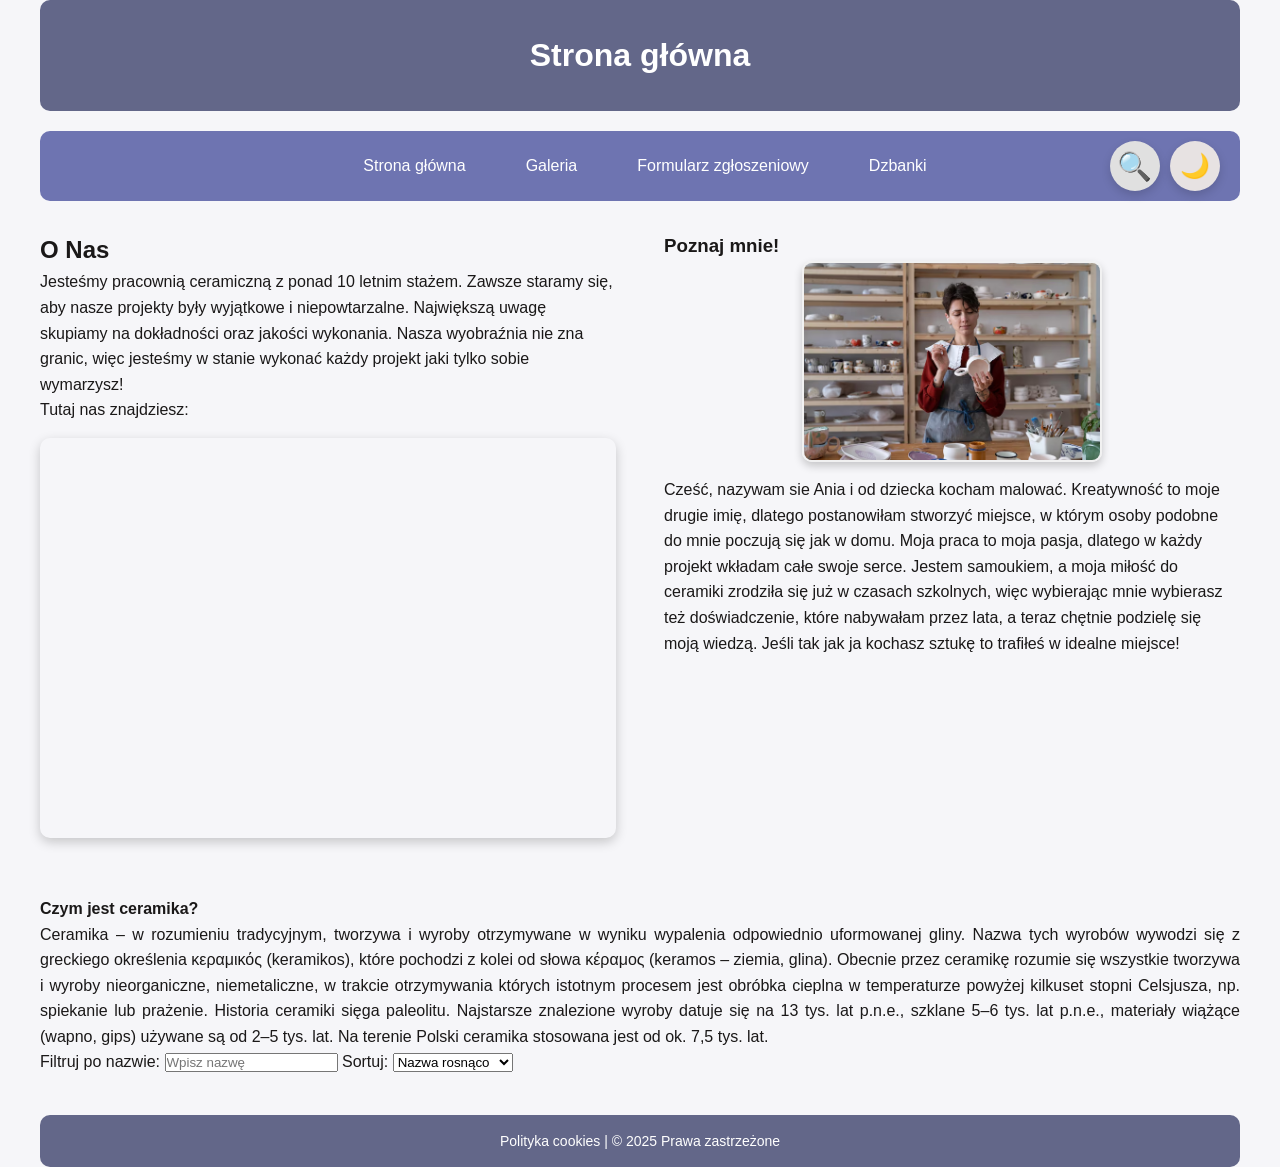
==== commit 535824d9: "poprawione dzbanki, dodanie fetch api i modyyfikacja galerii pod dzbanki (trzeba naprawic tryyb ciem" ====
--- a/index.html
+++ b/index.html
@@ -35,7 +35,7 @@
                     <h2>O Nas</h2>
                     <p>Jesteśmy pracownią ceramiczną z ponad 10 letnim stażem. Zawsze staramy się, aby nasze projekty były wyjątkowe i niepowtarzalne. Największą uwagę skupiamy na dokładności oraz jakości wykonania. Nasza wyobraźnia nie zna granic, więc jesteśmy w stanie wykonać każdy projekt jaki tylko sobie wymarzysz!</p>
                     <p>Tutaj nas znajdziesz: </p>
-                    <iframe src="https://www.google.com/maps/embed?pb=!1m18!1m12!1m3!1d2394.618480355309!2d23.143896777229397!3d53.11704237222371!2m3!1f0!2f0!3f0!3m2!1i1024!2i768!4f13.1!3m3!1m2!1s0x471ffbdf78ff563d%3A0x1d2b92941871862a!2sWydzia%C5%82%20Informatyki%20Politechniki%20Bia%C5%82ostockej!5e0!3m2!1spl!2spl!4v1747819573699!5m2!1spl!2spl"  style="border:0;" allowfullscreen="" loading="lazy" referrerpolicy="no-referrer-when-downgrade"></iframe>
+                    <iframe src="https://www.google.com/maps/embed?pb=!1m18!1m12!1m3!1d2394.618480355309!2d23.143896777229397!3d53.11704237222371!2m3!1f0!2f0!3f0!3m2!1i1024!2i768!4f13.1!3m3!1m2!1s0x471ffbdf78ff563d%3A0x1d2b92941871862a!2sWydzia%C5%82%20Informatyki%20Politechniki%20Bia%C5%82ostockiej!5e0!3m2!1spl!2spl!4v1747819573699!5m2!1spl!2spl"  style="border:0;" allowfullscreen="" loading="lazy" referrerpolicy="no-referrer-when-downgrade"></iframe>
                 </section>
             </div>
     
@@ -52,10 +52,26 @@
             <section class="pochodzenie">
                 <h4>Czym jest ceramika?</h4>
                 <p>Ceramika – w rozumieniu tradycyjnym, tworzywa i wyroby otrzymywane w wyniku wypalenia odpowiednio uformowanej gliny. Nazwa tych wyrobów wywodzi się z greckiego określenia κεραμικός (keramikos), które pochodzi z kolei od słowa κέραμος (keramos – ziemia, glina).
-                  Obecnie przez ceramikę rozumie się wszystkie tworzywa i wyroby nieorganiczno-niemetaliczne, w trakcie otrzymywania których istotnym procesem jest obróbka cieplna w temperaturze powyżej kilkuset stopni Celsjusza, np. spiekanie lub prażenie.
+                  Obecnie przez ceramikę rozumie się wszystkie tworzywa i wyroby nieorganiczne, niemetaliczne, w trakcie otrzymywania których istotnym procesem jest obróbka cieplna w temperaturze powyżej kilkuset stopni Celsjusza, np. spiekanie lub prażenie.
                   Historia ceramiki sięga paleolitu. Najstarsze znalezione wyroby datuje się na 13 tys. lat p.n.e., szklane 5–6 tys. lat p.n.e., materiały wiążące (wapno, gips) używane są od 2–5 tys. lat. Na terenie Polski ceramika stosowana jest od ok. 7,5 tys. lat. </p>
             </section>
         </div>
+
+        <div>
+          <label>
+            Filtruj po nazwie:
+            <input type="text" id="filterInput" placeholder="Wpisz nazwę">
+          </label>
+          <label>
+            Sortuj:
+            <select id="sortSelect">
+              <option value="name_asc">Nazwa rosnąco</option>
+              <option value="name_desc">Nazwa malejąco</option>
+            </select>
+          </label>
+        </div>
+        <div id="dataContainer"></div>
+        <script src="main.js"></script>
         
     </main>
     
--- a/style.css
+++ b/style.css
@@ -361,13 +361,64 @@
 .dzbanek {
     width: 100px;
     height: 150px;
-    background: #a0c4ff;
-    border-radius: 50px 50px 40px 40px / 80px 80px 60px 60px;
-    box-shadow: 0 4px 16px rgba(0,0,0,0.2);
-    cursor: pointer;
-    transition: background 0.4s;
+    position: relative;
+    overflow: visible;
+    background: linear-gradient(160deg, #b3d0ff 60%, #7fa8d6 100%);
+    border-radius: 55% 55% 45% 45% / 80% 80% 60% 60%;
+    box-shadow: 0 8px 24px rgba(0,0,0,0.25), inset 0 2px 16px #fff8;
     border: 4px solid #333;
     margin: 20px auto;
     display: block;
-  }
-  +    transition: background 0.4s, box-shadow 0.4s;
+}
+
+/* Pokrywka dzbanka */
+.dzbanek .pokrywka {
+    position: absolute;
+    top: -22px;
+    left: 50%;
+    transform: translateX(-50%);
+    width: 60%;
+    height: 28px;
+    background: linear-gradient(180deg, #e0e6ef 70%, #b3b3b3 100%);
+    border-radius: 50% 50% 40% 40% / 80% 80% 60% 60%;
+    border: 3px solid #333;
+    border-bottom: none;
+    z-index: 3;
+    box-shadow: 0 2px 8px #8885;
+}
+
+/* Uchwyt pokrywki */
+.dzbanek .uchwyt {
+    position: absolute;
+    top: -32px;
+    left: 50%;
+    transform: translateX(-50%);
+    width: 18px;
+    height: 18px;
+    background: #b3b3b3;
+    border-radius: 50%;
+    border: 2px solid #333;
+    z-index: 4;
+    box-shadow: 0 1px 4px #8885;
+}
+
+/* Owalny */
+.dzbanek[data-rodzaj="oval"] {
+    border-radius: 60% 60% 60% 60% / 90% 90% 80% 80%;
+}
+
+/* Okrągły */
+.dzbanek[data-rodzaj="round"] {
+    border-radius: 50% / 50%;
+}
+
+/* Wysoki */
+.dzbanek[data-rodzaj="tall"] {
+    border-radius: 40% 40% 30% 30% / 100% 100% 40% 40%;
+}
+
+/* Smukły */
+.dzbanek[data-rodzaj="slim"] {
+    border-radius: 60% 60% 30% 30% / 100% 100% 40% 40%;
+}
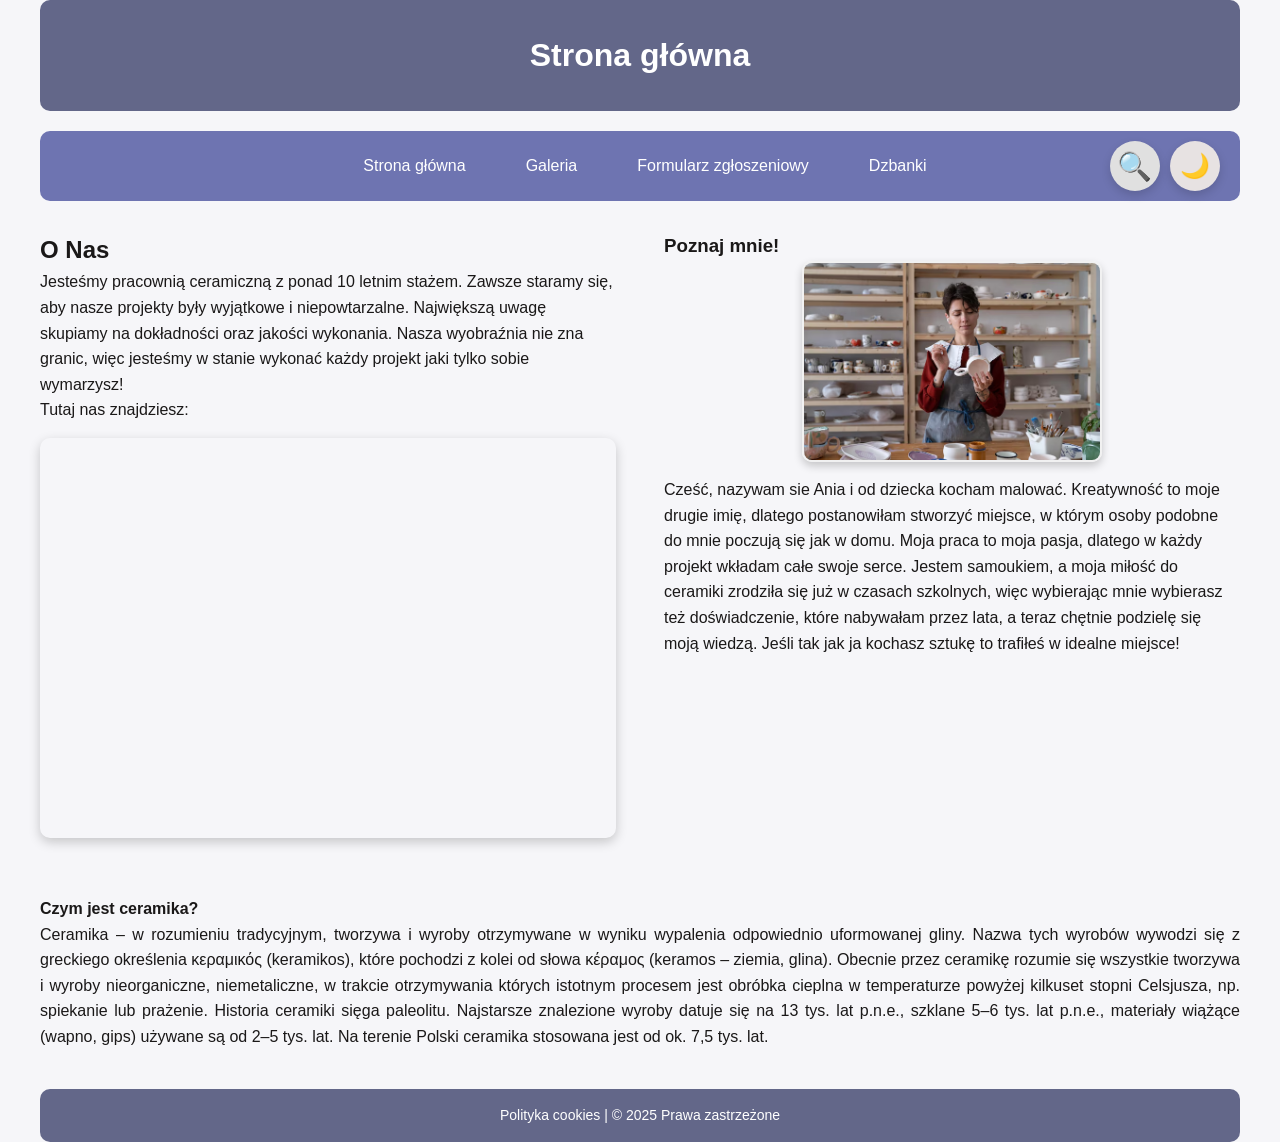
==== commit a3562f19: "poprawka" ====
--- a/index.html
+++ b/index.html
@@ -56,22 +56,6 @@
                   Historia ceramiki sięga paleolitu. Najstarsze znalezione wyroby datuje się na 13 tys. lat p.n.e., szklane 5–6 tys. lat p.n.e., materiały wiążące (wapno, gips) używane są od 2–5 tys. lat. Na terenie Polski ceramika stosowana jest od ok. 7,5 tys. lat. </p>
             </section>
         </div>
-
-        <div>
-          <label>
-            Filtruj po nazwie:
-            <input type="text" id="filterInput" placeholder="Wpisz nazwę">
-          </label>
-          <label>
-            Sortuj:
-            <select id="sortSelect">
-              <option value="name_asc">Nazwa rosnąco</option>
-              <option value="name_desc">Nazwa malejąco</option>
-            </select>
-          </label>
-        </div>
-        <div id="dataContainer"></div>
-        <script src="main.js"></script>
         
     </main>
     
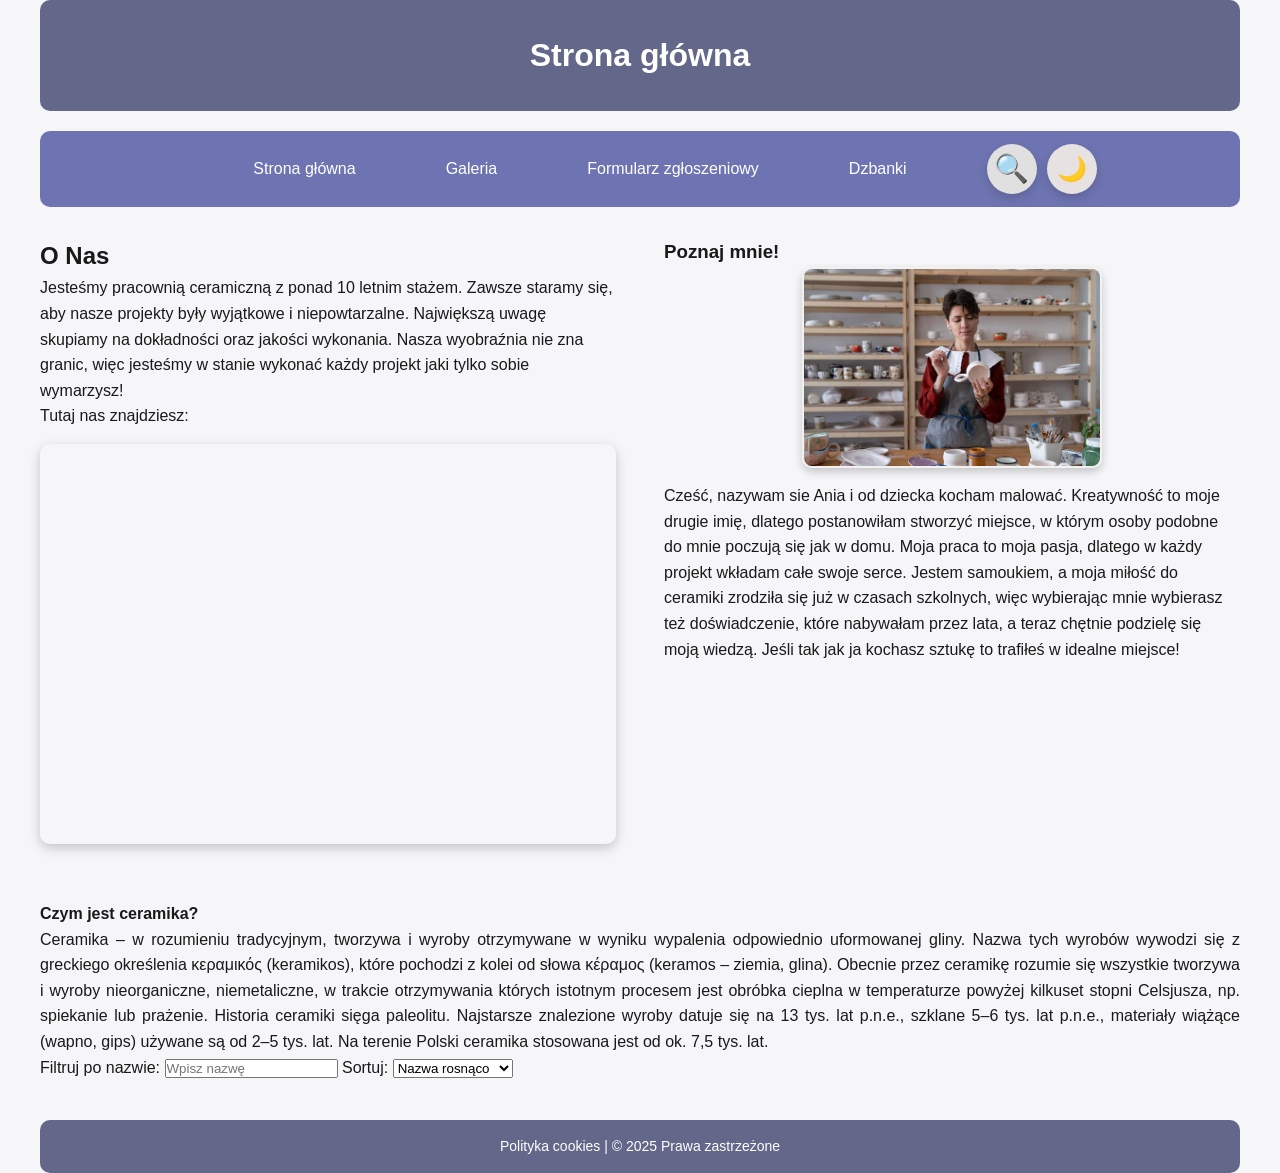
==== commit 0678ddea: "zmianycss" ====
--- a/index.html
+++ b/index.html
@@ -4,7 +4,7 @@
     <meta charset="UTF-8">
     <meta name="viewport" content="width=device-width, initial-scale=1.0">
     <title>Strona główna</title>
-    <link rel="stylesheet" href="style.css">
+    <link rel="stylesheet" href="style_index.css">
     <link href="https://fonts.googleapis.com/css2?family=Roboto&display=swap" rel="stylesheet">
 </head>
 
@@ -56,6 +56,22 @@
                   Historia ceramiki sięga paleolitu. Najstarsze znalezione wyroby datuje się na 13 tys. lat p.n.e., szklane 5–6 tys. lat p.n.e., materiały wiążące (wapno, gips) używane są od 2–5 tys. lat. Na terenie Polski ceramika stosowana jest od ok. 7,5 tys. lat. </p>
             </section>
         </div>
+
+        <div>
+          <label>
+            Filtruj po nazwie:
+            <input type="text" id="filterInput" placeholder="Wpisz nazwę">
+          </label>
+          <label>
+            Sortuj:
+            <select id="sortSelect">
+              <option value="name_asc">Nazwa rosnąco</option>
+              <option value="name_desc">Nazwa malejąco</option>
+            </select>
+          </label>
+        </div>
+        <div id="dataContainer"></div>
+        <script src="main.js"></script>
         
     </main>
     
--- a/style_index.css
+++ b/style_index.css
@@ -0,0 +1,323 @@
+* {
+    margin: 0;
+    padding: 0;
+    box-sizing: border-box;
+}
+
+body {
+    font-family: 'Roboto', sans-serif;
+    font-size: 16px;
+    line-height: 1.6;
+    background-color: #f6f6f9;
+    color: rgb(26, 24, 24);
+    max-width: 1200px;
+    margin: 0 auto;
+}
+
+header {
+    background-color: #636789;
+    color: white;
+    padding: 30px;
+    text-align: center;
+    border-radius: 10px;
+}
+
+footer {
+    background-color: #636789;
+    color: white;
+    font-size: 14px;
+    padding: 15px;
+    text-align: center;
+    border-radius: 10px;
+    margin-top: 40px;
+}
+
+footer a {
+    color: white;
+}
+
+nav {
+    background-color: #6e74b1;
+    margin: 20px 0;
+    padding: 10px 0;
+    border-radius: 10px;
+}
+
+nav ul {
+    list-style: none;
+    display: flex;
+    justify-content: center;
+    gap: 30px;
+    flex-wrap: wrap;
+}
+
+nav ul li {
+    display: inline-block;
+    margin: 0 15px;
+}
+
+nav ul li a {
+    color: white;
+    text-decoration: none;
+    padding: 8px 15px;
+    transition: background 0.2s;
+}
+
+nav ul li a:hover {
+    background-color: #353d7f;
+    border-radius: 5px;
+}
+
+.przyciski-menu {
+    display: flex;
+    gap: 10px;
+    align-items: center;
+    margin-left: 50px;
+}
+
+.przyciski-menu button {
+    width: 50px;
+    height: 50px;
+    border: none;
+    border-radius: 50%;
+    font-size: 24px;
+    cursor: pointer;
+    transition: transform 0.3s;
+    display: flex;
+    align-items: center;
+    justify-content: center;
+    box-shadow: 0 4px 10px rgba(0, 0, 0, 0.15);
+    background-color: #e7e2e2;
+    color: #333;
+}
+
+.przyciski-menu button:hover {
+    transform: scale(1.1);
+}
+
+body.dark-mode .przyciski-menu button {
+    background-color: #444;
+    color: #f1f1f1;
+    box-shadow: 0 4px 12px rgba(255, 255, 255, 0.1);
+}
+
+/* index*/
+a {
+    color: #f1f1f1;
+    text-decoration: none;
+}
+
+img {
+    max-width: 100%;
+    height: auto;
+    border-radius: 10px;
+    border: 2px solid #f1f1f1;
+    box-shadow: 0 4px 8px rgba(0, 0, 0, 0.2);
+    margin: auto;
+    transition: transform 0.3s ease, box-shadow 0.3s ease, filter 0.3s ease;
+}
+
+img:hover {
+    transform: scale(1.03);
+    box-shadow: 0 8px 20px rgba(0, 0, 0, 0.3);
+    filter: brightness(1.1);
+}
+
+ul,
+ol {
+    margin: 15px 0 15px 40px;
+}
+
+ul {
+    list-style-type: circle;
+}
+
+#galeria {
+    display: flex;
+    justify-content: space-between;
+    align-items: flex-start;
+    gap: 30px;
+    margin-top: 30px;
+    flex-wrap: wrap;
+}
+
+#lewy,
+#prawy {
+    width: 48%;
+}
+
+#lewy {
+    display: flex;
+    justify-content: center;
+    align-items: center;
+    height: 100%;
+}
+
+#lewy iframe {
+    width: 100%;
+    height: 400px;
+    max-width: 100%;
+    border: 0;
+    border-radius: 10px;
+    box-shadow: 0 4px 12px rgba(0, 0, 0, 0.2);
+    margin-top: 15px;
+}
+
+#prawy {
+    display: flex;
+    justify-content: center;
+    align-items: center;
+    height: 100%;
+}
+
+#prawy img {
+    display: block;
+    margin: 0 auto 15px;
+    max-width: 100%;
+    height: auto;
+}
+
+#opis {
+    justify-content: center;
+    align-items: center;
+    height: 100%;
+    margin-top: 50px;
+    text-align: justify;
+}
+
+
+iframe {
+    max-width: 100%;
+    height: auto;
+    max-width: 100%;
+    border: 0;
+    border-radius: 10px;
+    box-shadow: 0 4px 12px rgba(0, 0, 0, 0.2);
+    margin-top: 15px;
+}
+
+section {
+    opacity: 0;
+    transform: translateY(30px);
+    transition: opacity 0.6s ease-out, transform 0.6s ease-out;
+    will-change: opacity, transform;
+}
+
+section.visible {
+    opacity: 1;
+    transform: translateY(0);
+}
+
+.menu {
+    display: flex;
+    text-align: center;
+    justify-content: center;
+}
+
+body.dark-mode {
+    background-color: #1e1e2f;
+    color: #f1f1f1;
+}
+
+body.dark-mode header,
+body.dark-mode footer,
+body.dark-mode nav {
+    background-color: #2f2f4f;
+}
+
+body.dark-mode nav ul li a {
+    color: #f1f1f1;
+}
+
+body.dark-mode a {
+    color: #ccc;
+}
+
+body.dark-mode img {
+    border-color: #444;
+}
+
+body.dark-mode #opis {
+    background-color: #2a2a40;
+    padding: 20px;
+    border-radius: 10px;
+}
+
+body.dark-mode #przycisk-dark-mode {
+    background-color: #444;
+    color: white;
+    border: none;
+    padding: 5px 10px;
+    border-radius: 5px;
+}
+
+body {
+    transition: background-color 0.3s, color 0.3s;
+}
+
+#toggle-dark-mode {
+    background-color: #e0e0e0;
+    border: none;
+    border-radius: 50%;
+    width: 80px;
+    height: 80px;
+    color: #333;
+    font-size: 24px;
+    cursor: pointer;
+    transition: background-color 0.3s, color 0.3s, transform 0.3s;
+    box-shadow: 0 4px 10px rgba(0, 0, 0, 0.2);
+    display: flex;
+    align-items: center;
+    justify-content: center;
+    margin-left: 10px;
+}
+
+#toggle-dark-mode:hover {
+    transform: scale(1.1);
+}
+
+body.dark-mode #ikona-trybu {
+    content: "☀️";
+}
+
+body.dark-mode #przycisk-dark-mode {
+    background-color: #444;
+    color: #f1f1f1;
+    box-shadow: 0 4px 12px rgba(255, 255, 255, 0.1);
+}
+
+body.dark-mode #przycisk-dark-mode:hover {
+    box-shadow: 0 6px 14px rgba(255, 255, 255, 0.15);
+}
+
+.ksiezyc-style {
+    transform: scale(1.1);
+    box-shadow: 0 0 15px rgba(255, 255, 255, 0.25);
+    font-size: 34px;
+    background-color: #f9f9f9;
+}
+
+#przycisk-powieksz {
+    width: 50px;
+    height: 50px;
+    border-radius: 50%;
+    background-color: #e0e0e0;
+    border: none;
+    font-size: 28px;
+    color: #333;
+    cursor: pointer;
+    box-shadow: 0 4px 10px rgba(0, 0, 0, 0.15);
+    transition: transform 0.3s, background-color 0.3s;
+    display: flex;
+    align-items: center;
+    justify-content: center;
+}
+
+#przycisk-powieksz:hover {
+    transform: scale(1.1);
+}
+
+body.dark-mode #przycisk-powieksz {
+    background-color: #444;
+    color: #f1f1f1;
+}
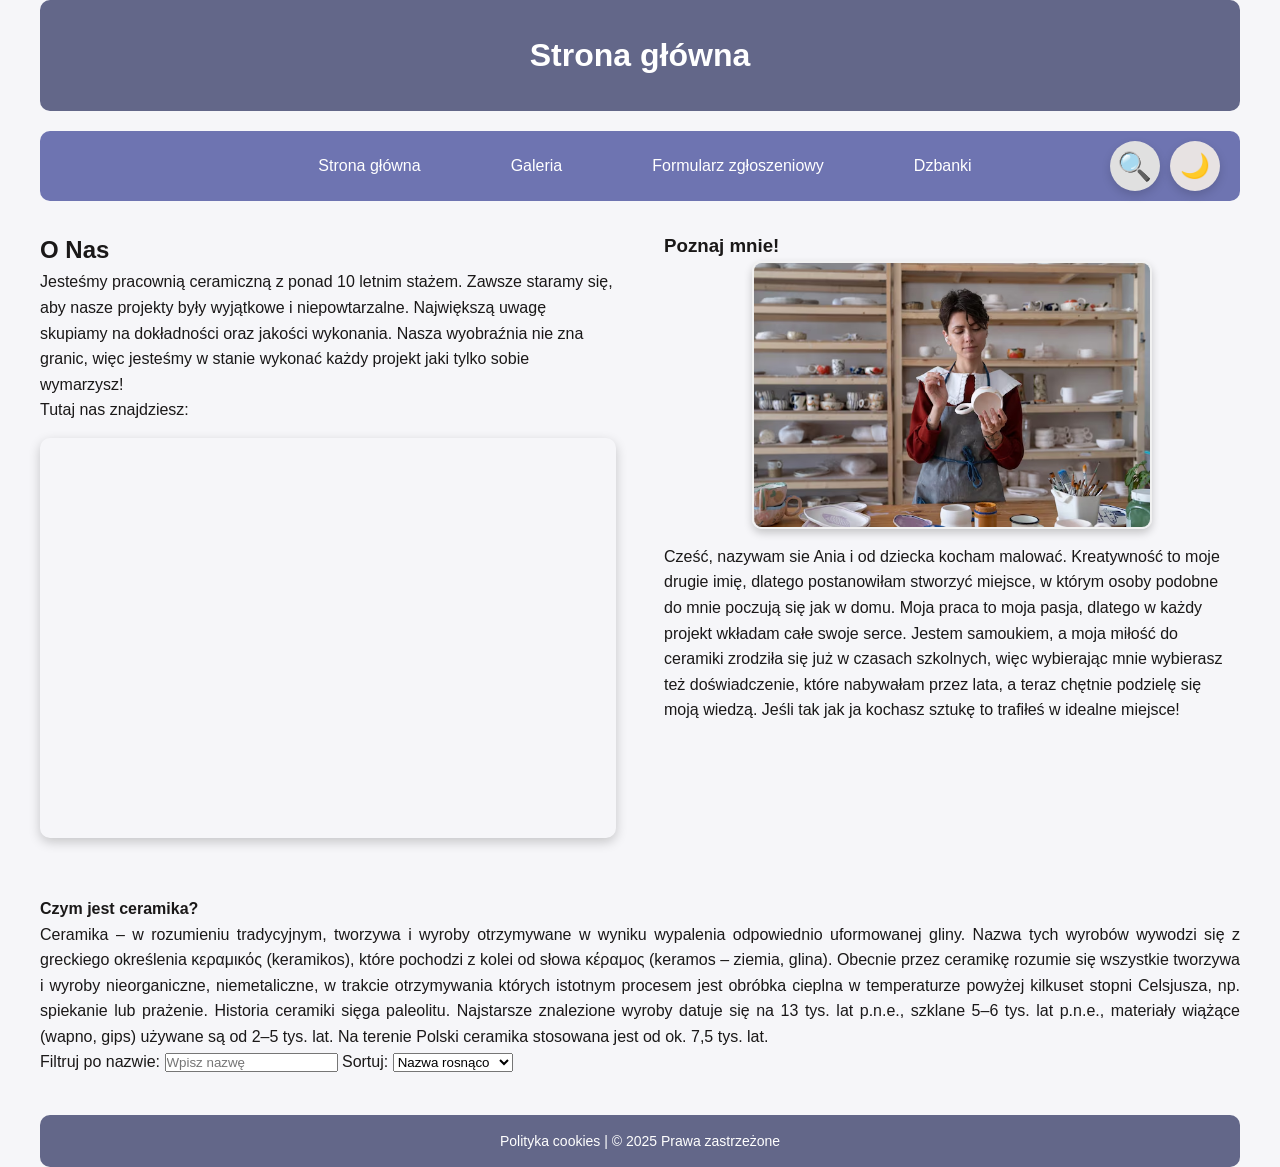
==== commit 95ab15f0: "h" ====
--- a/index.html
+++ b/index.html
@@ -1,5 +1,6 @@
 <!DOCTYPE html>
 <html lang="pl">
+
 <head>
     <meta charset="UTF-8">
     <meta name="viewport" content="width=device-width, initial-scale=1.0">
@@ -13,12 +14,12 @@
         <h1>Strona główna</h1>
     </header>
 
-    <nav class="menu"> 
+    <nav class="menu">
         <ul class="linki-menu">
             <li><a href="index.html" class="active">Strona główna</a></li>
             <li><a href="galeria.html">Galeria</a></li>
             <li><a href="formularz.html">Formularz zgłoszeniowy</a></li>
-            <li><a href="dzbanki.html" >Dzbanki</a></li>
+            <li><a href="dzbanki.html">Dzbanki</a></li>
         </ul>
         <div class="przyciski-menu">
             <button id="przycisk-powieksz" aria-label="Powiększ tekst">🔍</button>
@@ -33,17 +34,28 @@
             <div id="lewy">
                 <section class="onas">
                     <h2>O Nas</h2>
-                    <p>Jesteśmy pracownią ceramiczną z ponad 10 letnim stażem. Zawsze staramy się, aby nasze projekty były wyjątkowe i niepowtarzalne. Największą uwagę skupiamy na dokładności oraz jakości wykonania. Nasza wyobraźnia nie zna granic, więc jesteśmy w stanie wykonać każdy projekt jaki tylko sobie wymarzysz!</p>
+                    <p>Jesteśmy pracownią ceramiczną z ponad 10 letnim stażem. Zawsze staramy się, aby nasze projekty
+                        były wyjątkowe i niepowtarzalne. Największą uwagę skupiamy na dokładności oraz jakości
+                        wykonania. Nasza wyobraźnia nie zna granic, więc jesteśmy w stanie wykonać każdy projekt jaki
+                        tylko sobie wymarzysz!</p>
                     <p>Tutaj nas znajdziesz: </p>
-                    <iframe src="https://www.google.com/maps/embed?pb=!1m18!1m12!1m3!1d2394.618480355309!2d23.143896777229397!3d53.11704237222371!2m3!1f0!2f0!3f0!3m2!1i1024!2i768!4f13.1!3m3!1m2!1s0x471ffbdf78ff563d%3A0x1d2b92941871862a!2sWydzia%C5%82%20Informatyki%20Politechniki%20Bia%C5%82ostockiej!5e0!3m2!1spl!2spl!4v1747819573699!5m2!1spl!2spl"  style="border:0;" allowfullscreen="" loading="lazy" referrerpolicy="no-referrer-when-downgrade"></iframe>
+                    <iframe
+                        src="https://www.google.com/maps/embed?pb=!1m18!1m12!1m3!1d2394.618480355309!2d23.143896777229397!3d53.11704237222371!2m3!1f0!2f0!3f0!3m2!1i1024!2i768!4f13.1!3m3!1m2!1s0x471ffbdf78ff563d%3A0x1d2b92941871862a!2sWydzia%C5%82%20Informatyki%20Politechniki%20Bia%C5%82ostockiej!5e0!3m2!1spl!2spl!4v1747819573699!5m2!1spl!2spl"
+                        style="border:0;" allowfullscreen="" loading="lazy"
+                        referrerpolicy="no-referrer-when-downgrade"></iframe>
                 </section>
             </div>
-    
+
             <div id="prawy">
                 <section class="wlascicielka">
                     <h3>Poznaj mnie!</h3>
-                    <img src="ania.avif" width="300" height="200">
-                    <p>Cześć, nazywam sie Ania i od dziecka kocham malować. Kreatywność to moje drugie imię, dlatego postanowiłam stworzyć miejsce, w którym osoby podobne do mnie poczują się jak w domu. Moja praca to moja pasja, dlatego w każdy projekt wkładam całe swoje serce. Jestem samoukiem, a moja miłość do ceramiki zrodziła się już w czasach szkolnych, więc wybierając mnie wybierasz też doświadczenie, które nabywałam przez lata, a teraz chętnie podzielę się moją wiedzą. Jeśli tak jak ja kochasz sztukę to trafiłeś w idealne miejsce!</p>
+                    <img src="ania.avif" width="400" height="300">
+                    <p>Cześć, nazywam sie Ania i od dziecka kocham malować. Kreatywność to moje drugie imię, dlatego
+                        postanowiłam stworzyć miejsce, w którym osoby podobne do mnie poczują się jak w domu. Moja praca
+                        to moja pasja, dlatego w każdy projekt wkładam całe swoje serce. Jestem samoukiem, a moja miłość
+                        do ceramiki zrodziła się już w czasach szkolnych, więc wybierając mnie wybierasz też
+                        doświadczenie, które nabywałam przez lata, a teraz chętnie podzielę się moją wiedzą. Jeśli tak
+                        jak ja kochasz sztukę to trafiłeś w idealne miejsce!</p>
                 </section>
             </div>
         </div>
@@ -51,30 +63,36 @@
         <div id="opis">
             <section class="pochodzenie">
                 <h4>Czym jest ceramika?</h4>
-                <p>Ceramika – w rozumieniu tradycyjnym, tworzywa i wyroby otrzymywane w wyniku wypalenia odpowiednio uformowanej gliny. Nazwa tych wyrobów wywodzi się z greckiego określenia κεραμικός (keramikos), które pochodzi z kolei od słowa κέραμος (keramos – ziemia, glina).
-                  Obecnie przez ceramikę rozumie się wszystkie tworzywa i wyroby nieorganiczne, niemetaliczne, w trakcie otrzymywania których istotnym procesem jest obróbka cieplna w temperaturze powyżej kilkuset stopni Celsjusza, np. spiekanie lub prażenie.
-                  Historia ceramiki sięga paleolitu. Najstarsze znalezione wyroby datuje się na 13 tys. lat p.n.e., szklane 5–6 tys. lat p.n.e., materiały wiążące (wapno, gips) używane są od 2–5 tys. lat. Na terenie Polski ceramika stosowana jest od ok. 7,5 tys. lat. </p>
+                <p>Ceramika – w rozumieniu tradycyjnym, tworzywa i wyroby otrzymywane w wyniku wypalenia odpowiednio
+                    uformowanej gliny. Nazwa tych wyrobów wywodzi się z greckiego określenia κεραμικός (keramikos),
+                    które pochodzi z kolei od słowa κέραμος (keramos – ziemia, glina).
+                    Obecnie przez ceramikę rozumie się wszystkie tworzywa i wyroby nieorganiczne, niemetaliczne, w
+                    trakcie otrzymywania których istotnym procesem jest obróbka cieplna w temperaturze powyżej kilkuset
+                    stopni Celsjusza, np. spiekanie lub prażenie.
+                    Historia ceramiki sięga paleolitu. Najstarsze znalezione wyroby datuje się na 13 tys. lat p.n.e.,
+                    szklane 5–6 tys. lat p.n.e., materiały wiążące (wapno, gips) używane są od 2–5 tys. lat. Na terenie
+                    Polski ceramika stosowana jest od ok. 7,5 tys. lat. </p>
             </section>
         </div>
 
         <div>
-          <label>
-            Filtruj po nazwie:
-            <input type="text" id="filterInput" placeholder="Wpisz nazwę">
-          </label>
-          <label>
-            Sortuj:
-            <select id="sortSelect">
-              <option value="name_asc">Nazwa rosnąco</option>
-              <option value="name_desc">Nazwa malejąco</option>
-            </select>
-          </label>
+            <label>
+                Filtruj po nazwie:
+                <input type="text" id="filterInput" placeholder="Wpisz nazwę">
+            </label>
+            <label>
+                Sortuj:
+                <select id="sortSelect">
+                    <option value="name_asc">Nazwa rosnąco</option>
+                    <option value="name_desc">Nazwa malejąco</option>
+                </select>
+            </label>
         </div>
         <div id="dataContainer"></div>
         <script src="main.js"></script>
-        
+
     </main>
-    
+
     <footer class="stopka">
         <a href="cookies.html">Polityka cookies</a> | <a>&copy; 2025 Prawa zastrzeżone</a>
     </footer>
@@ -82,4 +100,4 @@
     <script src="skrypt.js"></script>
 </body>
 
-</html>
+</html>
--- a/style_index.css
+++ b/style_index.css
@@ -11,7 +11,10 @@
     background-color: #f6f6f9;
     color: rgb(26, 24, 24);
     max-width: 1200px;
+    height: 80px;
     margin: 0 auto;
+    transition: background-color 0.3s, color 0.3s;
+    overflow-y: scroll;
 }
 
 header {
@@ -43,36 +46,38 @@
     border-radius: 10px;
 }
 
-nav ul {
+nav.menu {
+    display: flex;
+    justify-content: space-between;
+    align-items: center;
+    background-color: #6e74b1;
+    padding: 10px 20px;
+    border-radius: 10px;
+    flex-wrap: wrap;
+}
+
+.linki-menu {
+    display: flex;
     list-style: none;
-    display: flex;
-    justify-content: center;
     gap: 30px;
     flex-wrap: wrap;
-}
-
-nav ul li {
-    display: inline-block;
-    margin: 0 15px;
-}
-
-nav ul li a {
+    padding: 0;
+    margin: 0 auto;
+    justify-content: center;
+    flex: 0 1 auto;
+    transform: translateX(85px);
+}
+
+.linki-menu li a {
     color: white;
     text-decoration: none;
     padding: 8px 15px;
     transition: background 0.2s;
 }
 
-nav ul li a:hover {
+.linki-menu li a:hover {
     background-color: #353d7f;
     border-radius: 5px;
-}
-
-.przyciski-menu {
-    display: flex;
-    gap: 10px;
-    align-items: center;
-    margin-left: 50px;
 }
 
 .przyciski-menu button {
@@ -91,6 +96,54 @@
     color: #333;
 }
 
+nav ul {
+    list-style: none;
+    display: flex;
+    justify-content: center;
+    gap: 30px;
+    flex-wrap: wrap;
+}
+
+nav ul li {
+    display: inline-block;
+    margin: 0 15px;
+}
+
+nav ul li a {
+    color: white;
+    text-decoration: none;
+    padding: 8px 15px;
+    transition: background 0.2s;
+}
+
+nav ul li a:hover {
+    background-color: #353d7f;
+    border-radius: 5px;
+}
+
+.przyciski-menu {
+    display: flex;
+    gap: 10px;
+    align-items: center;
+    margin-left: 50px;
+}
+
+.przyciski-menu button {
+    width: 50px;
+    height: 50px;
+    border: none;
+    border-radius: 50%;
+    font-size: 24px;
+    cursor: pointer;
+    transition: transform 0.3s;
+    display: flex;
+    align-items: center;
+    justify-content: center;
+    box-shadow: 0 4px 10px rgba(0, 0, 0, 0.15);
+    background-color: #e7e2e2;
+    color: #333;
+}
+
 .przyciski-menu button:hover {
     transform: scale(1.1);
 }
@@ -101,7 +154,6 @@
     box-shadow: 0 4px 12px rgba(255, 255, 255, 0.1);
 }
 
-/* index*/
 a {
     color: #f1f1f1;
     text-decoration: none;
@@ -249,31 +301,6 @@
     border: none;
     padding: 5px 10px;
     border-radius: 5px;
-}
-
-body {
-    transition: background-color 0.3s, color 0.3s;
-}
-
-#toggle-dark-mode {
-    background-color: #e0e0e0;
-    border: none;
-    border-radius: 50%;
-    width: 80px;
-    height: 80px;
-    color: #333;
-    font-size: 24px;
-    cursor: pointer;
-    transition: background-color 0.3s, color 0.3s, transform 0.3s;
-    box-shadow: 0 4px 10px rgba(0, 0, 0, 0.2);
-    display: flex;
-    align-items: center;
-    justify-content: center;
-    margin-left: 10px;
-}
-
-#toggle-dark-mode:hover {
-    transform: scale(1.1);
 }
 
 body.dark-mode #ikona-trybu {
@@ -320,4 +347,29 @@
 body.dark-mode #przycisk-powieksz {
     background-color: #444;
     color: #f1f1f1;
+}
+
+@media screen and (max-width: 1024px) {
+
+    body {
+        width: 100%;
+        height: auto;
+    }
+
+    nav ul {
+        width: 60%;
+        flex-direction: row;
+        justify-content: center;
+        align-items: center;
+    }
+
+    #lewy,
+    #prawy {
+        width: 100%;
+    }
+
+    .menu {
+        flex-direction: column;
+        align-items: center;
+    }
 }
